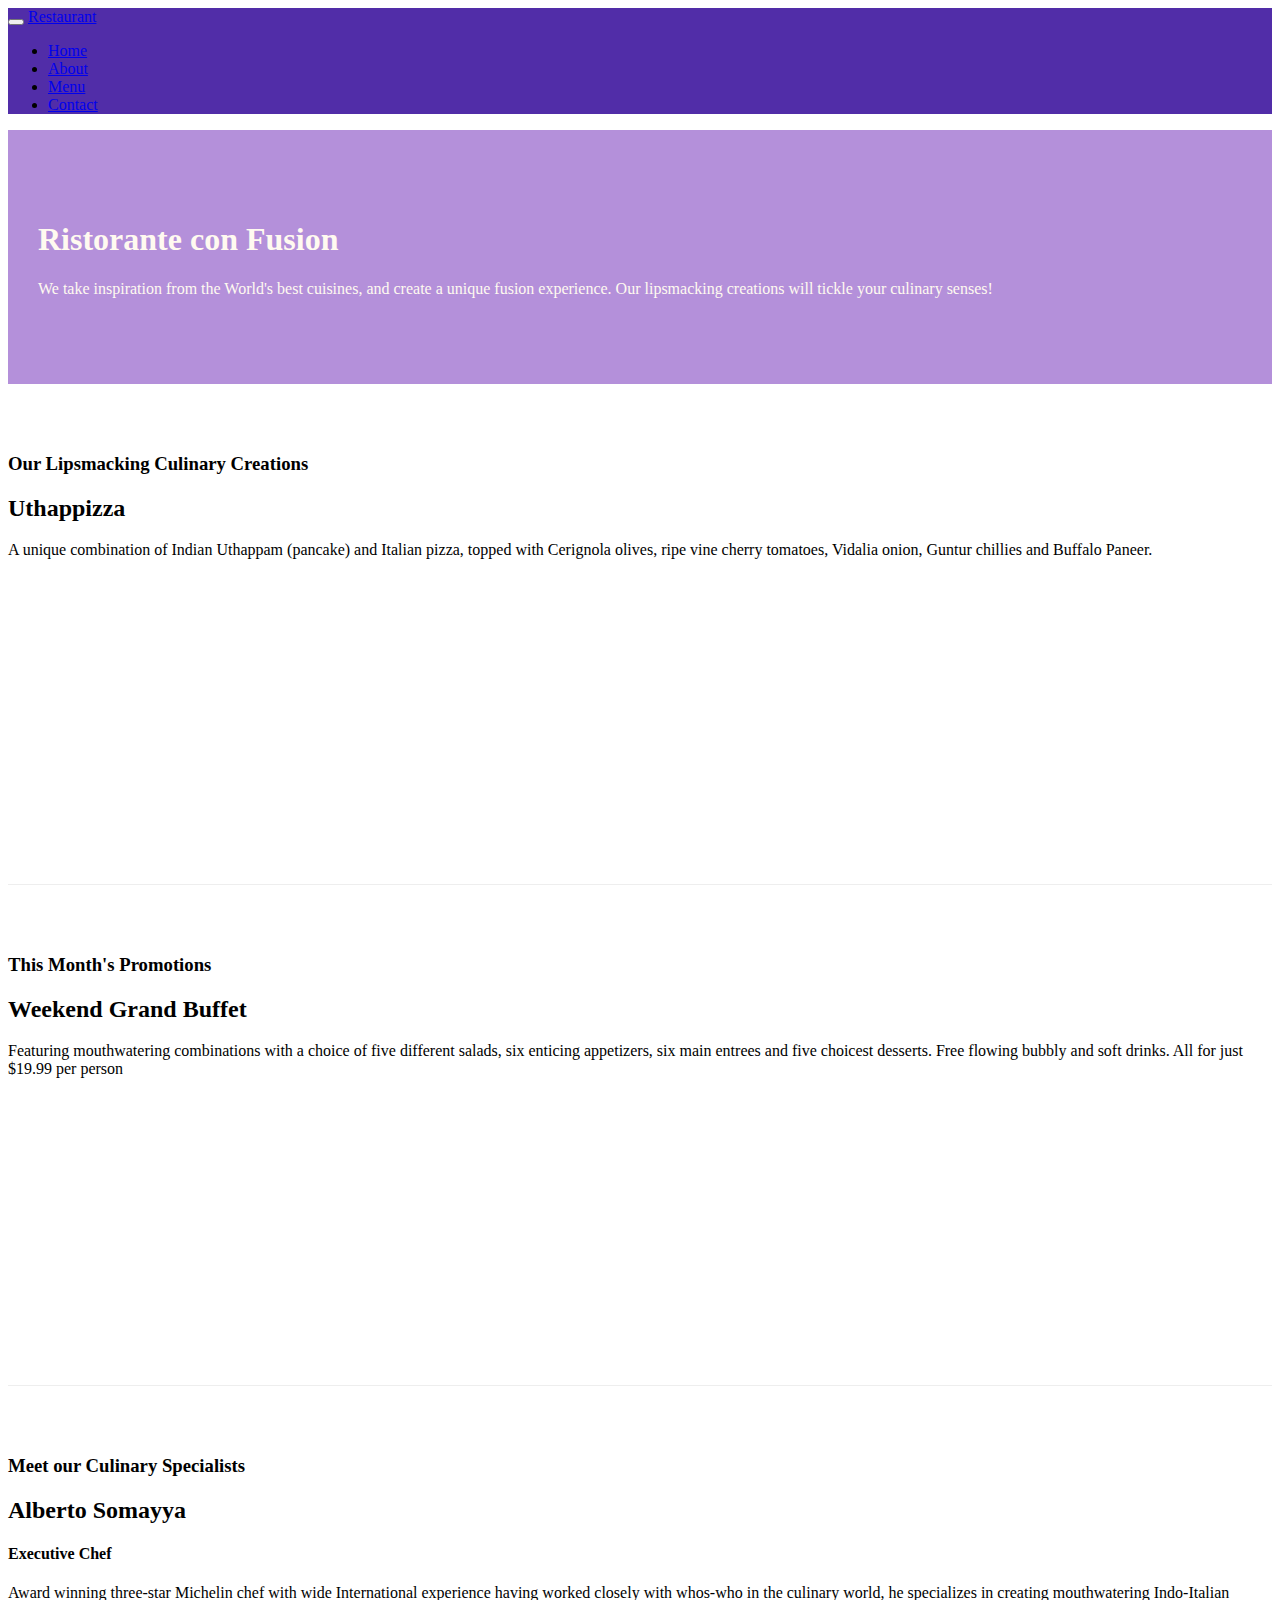
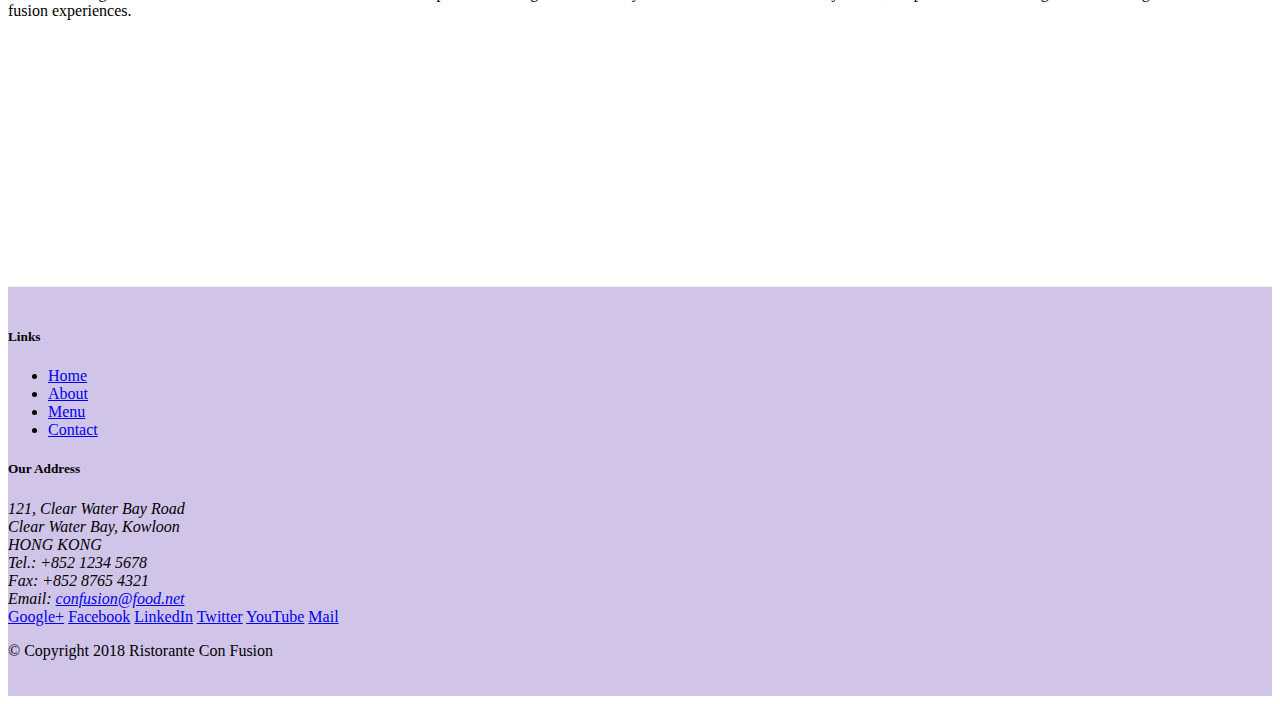
==== index.html @ e129f25c "navbar and breadcrumbs" ====
<!DOCTYPE html>
<html lang="en">

<head>
    <title>Ristorante Con Fusion</title>
        <!-- Required meta tags always come first -->
        <meta charset="utf-8">
        <meta name="viewport" content="width=device-width, initial-scale=1, shrink-to-fit=no">
        <meta http-equiv="x-ua-compatible" content="ie=edge">
    
        <!-- Bootstrap CSS -->
        <link rel="stylesheet" href="node_modules/bootstrap/dist/css/bootstrap.min.css">
        <link rel="stylesheet" href="css/styles.css">
</head>

<body>
    <nav class="navbar navbar-dark navbar-expand-sm  fixed-top">
        <div class="container">
            <button class="navbar-toggler" type="button" data-toggle="collapse" data-target="#Navbar">
                <span class="navbar-toggler-icon"></span>
            </button>
            <a class="navbar-brand mr-auto" href="#">Restaurant</a>
            <div class="collapse navbar-collapse" id="Navbar">
                <ul class="navbar-nav mr-auto" >
                    <li class="nav-item active"><a class="nav-link" href="#">Home</a></li>
                    <li class="nav-item"><a class="nav-link" href="./aboutus.html">About</a></li>
                    <li class="nav-item"><a class="nav-link" href="#">Menu</a></li>
                    <li class="nav-item"><a class="nav-link" href="#">Contact</a></li>
                </ul>
            </div>
        </div>
    </nav>
    <header class="jumbotron">
        <div class="container">
            <div class ="row row-header">
                <div class="col-12 col-sm-6">                    
                    <h1>Ristorante con Fusion</h1>
                    <p>We take inspiration from the World's best cuisines, and create a unique fusion experience. Our lipsmacking creations will tickle your culinary senses!</p>
                </div>
                <div class="col-12 col-sm-6">


                </div>

 
            </div>
        </div>
    </header>

    <div class="container">
        <div class="row row-content align-items-center">
            <div class="col-12 col-sm-4 order-sm-last col-md-3">
                <h3>Our Lipsmacking Culinary Creations</h3>
            </div>
            <div class="col col-sm order-sm-first col-md">
                <h2>Uthappizza</h2>
                <p>A unique combination of Indian Uthappam (pancake) and Italian pizza, topped with Cerignola olives, ripe vine cherry tomatoes, Vidalia onion, Guntur chillies and Buffalo Paneer.</p>
            </div>
        </div>


        <div class="row row-content align-items-center">
            <div class="col-12 col-sm-4 col-md-3">
                <h3>This Month's Promotions</h3>
            </div>
            <div class="col col-sm col-md">
                <h2>Weekend Grand Buffet</h2>
                <p>Featuring mouthwatering combinations with a choice of five different salads, six enticing appetizers, six main entrees and five choicest desserts. Free flowing bubbly and soft drinks. All for just $19.99 per person </p>
            </div>
        </div>

        <div class="row row-content align-items-center">
            <div class="col-12 col-sm-4 order-sm-last col-md-3">
                <h3>Meet our Culinary Specialists</h3>
            </div>
            <div class="col col-sm order-sm-first ol-md">
                <h2>Alberto Somayya</h2>
                <h4>Executive Chef</h4>
                <p>Award winning three-star Michelin chef with wide International experience having worked closely with whos-who in the culinary world, he specializes in creating mouthwatering Indo-Italian fusion experiences. </p>
            </div>
        </div>
    </div>

    <footer class="row-footer">
        <div class="container">
            <div class="row ">             
                <div class="col-4 offset-1 col-sm-2">
                    <h5>Links</h5>
                    <ul class="list-unstyled">
                        <li><a href="#">Home</a></li>
                        <li><a href="./aboutus.html">About</a></li>
                        <li><a href="#">Menu</a></li>
                        <li><a href="#">Contact</a></li>
                    </ul>
                </div>
                <div class="col-7 col-sm-5">
                    <h5>Our Address</h5>
                    <address>
		              121, Clear Water Bay Road<br>
		              Clear Water Bay, Kowloon<br>
		              HONG KONG<br>
		              Tel.: +852 1234 5678<br>
		              Fax: +852 8765 4321<br>
		              Email: <a href="mailto:confusion@food.net">confusion@food.net</a>
		           </address>
                </div>
                <div class="col-12 col-sm-4 align-self-center">
                    <div class="text-center">
                        <a href="http://google.com/+">Google+</a>
                        <a href="http://www.facebook.com/profile.php?id=">Facebook</a>
                        <a href="http://www.linkedin.com/in/">LinkedIn</a>
                        <a href="http://twitter.com/">Twitter</a>
                        <a href="http://youtube.com/">YouTube</a>
                        <a href="mailto:">Mail</a>
                    </div>
                </div>
           </div>
           <div class="row justify-content-center">             
                <div class="col-auto">
                    <p>© Copyright 2018 Ristorante Con Fusion</p>
                </div>
           </div>
        </div>
    </footer>
    <!-- jQuery first, then Popper.js, then Bootstrap JS. -->
    <script src="node_modules/jquery/dist/jquery.slim.min.js"></script>
    <script src="node_modules/popper.js/dist/umd/popper.min.js"></script>
    <script src="node_modules/bootstrap/dist/js/bootstrap.min.js"></script>
</body>

</html>
---- css/styles.css ----
.row-header{
    margin: 0px auto;
    padding:0px auto;
}

.row-content{
    margin:0px auto;
    padding:50px 0px 50px 0px;
    border-bottom:1px ridge;
    min-height:400px;
}

.row-footer{
    background-color: #D1c4e9 ;
    margin: 0px auto;
    padding: 20px 0px 20px 0px;
}

.jumbotron{
    padding:70px 30px;
    margin:0px auto;
    background: #b490da ;
    color: floralwhite ;
}

.address{
font-size:80%;
margin: 0px;
color:#0f0f0f;
}

body{
    padding:50px 0px 0px 0px 0px;
    z-index: 0;
}

.navbar-dark{
    background-color: #512da8;
}
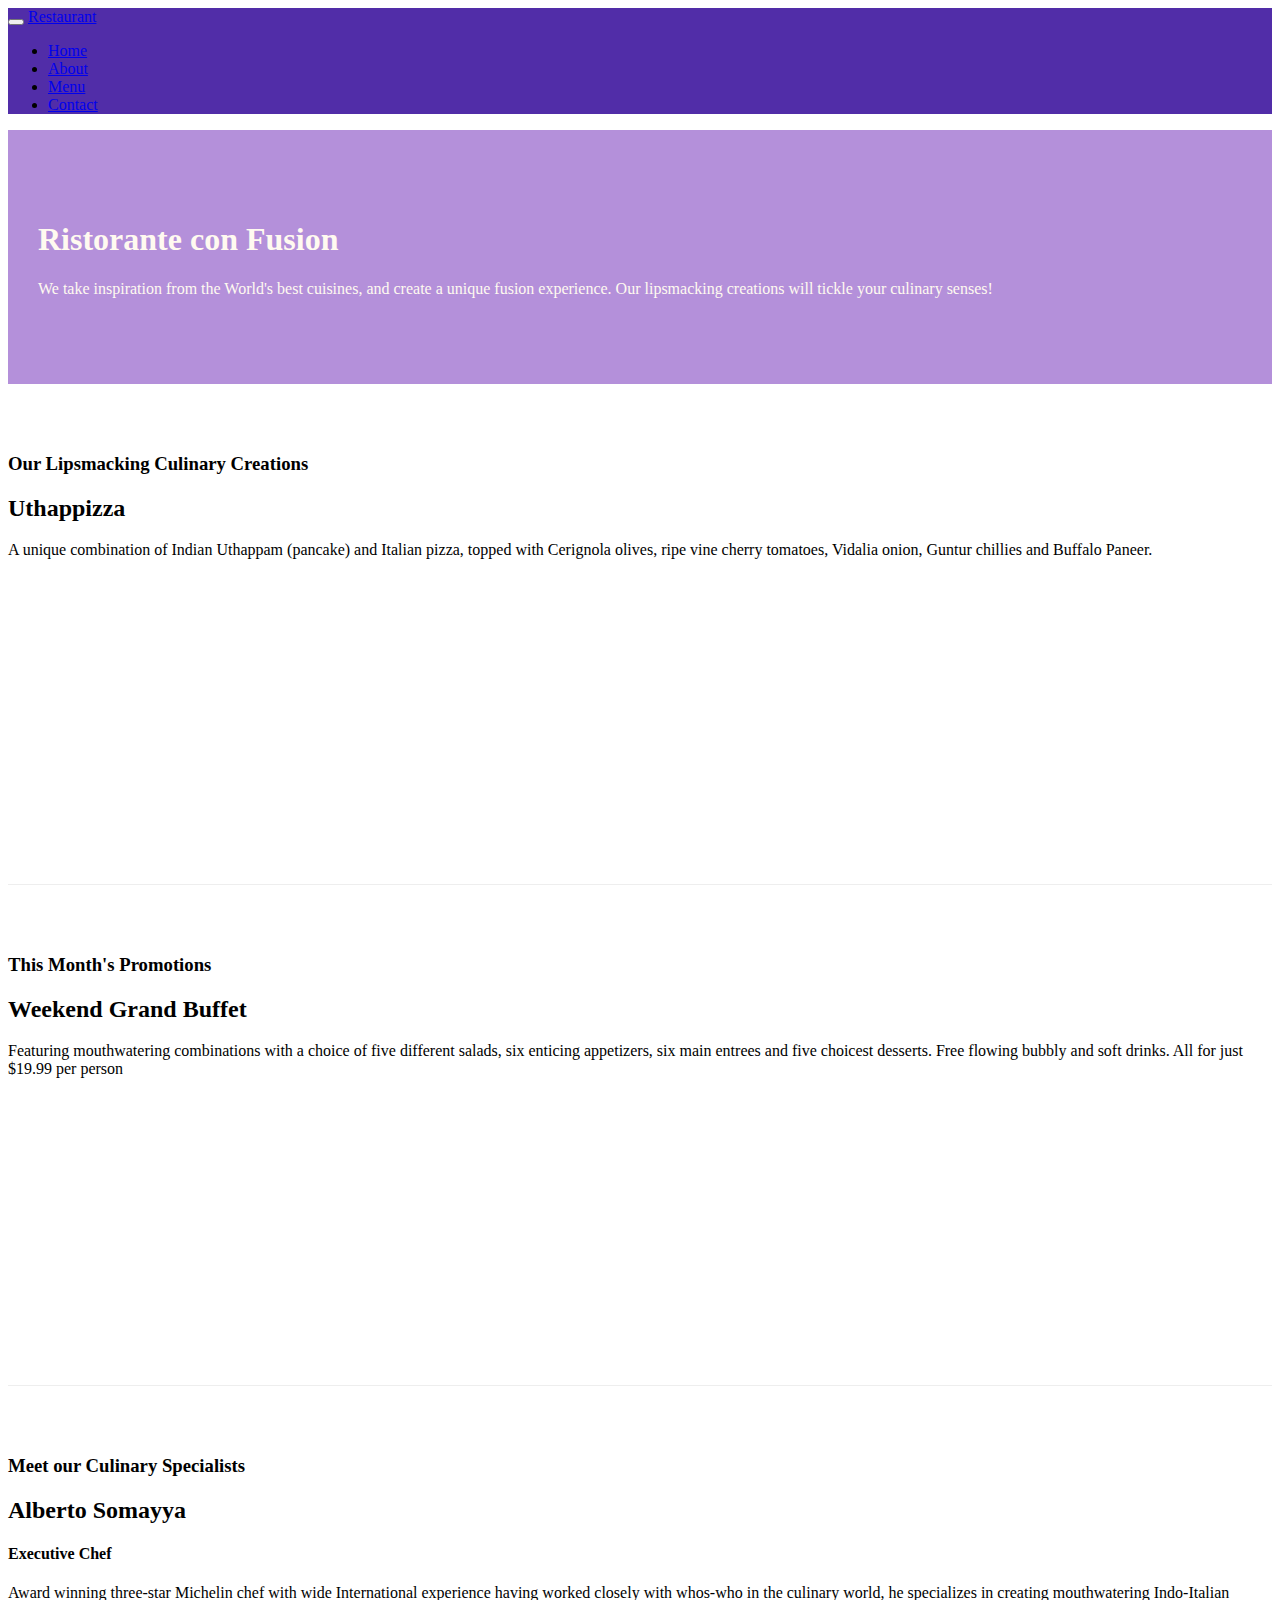
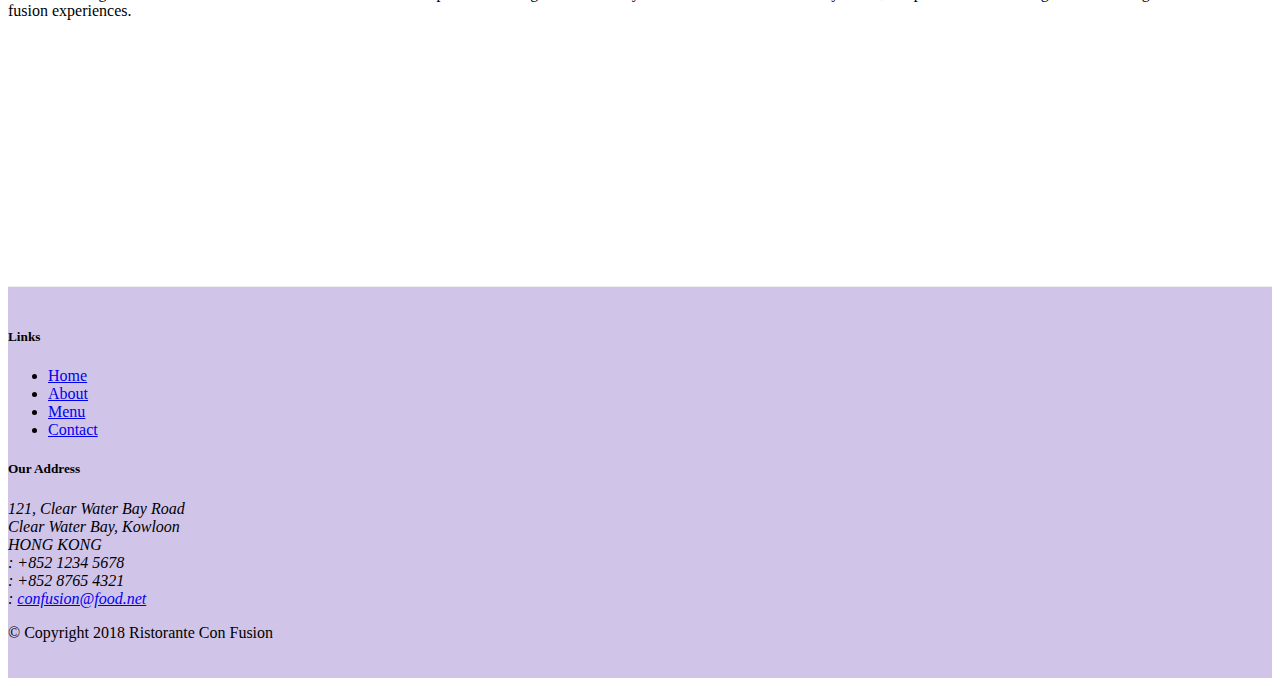
==== commit 6b72766f: "icon fonts" ====
--- a/index.html
+++ b/index.html
@@ -11,6 +11,8 @@
         <!-- Bootstrap CSS -->
         <link rel="stylesheet" href="node_modules/bootstrap/dist/css/bootstrap.min.css">
         <link rel="stylesheet" href="css/styles.css">
+        <link rel="stylesheet" href="node_modules/font-awesome/css/font-awesome.min.css">
+        <link rel="stylesheet" href="node_modules/bootstrap-social/bootstrap-social.css">
 </head>
 
 <body>
@@ -22,10 +24,10 @@
             <a class="navbar-brand mr-auto" href="#">Restaurant</a>
             <div class="collapse navbar-collapse" id="Navbar">
                 <ul class="navbar-nav mr-auto" >
-                    <li class="nav-item active"><a class="nav-link" href="#">Home</a></li>
-                    <li class="nav-item"><a class="nav-link" href="./aboutus.html">About</a></li>
-                    <li class="nav-item"><a class="nav-link" href="#">Menu</a></li>
-                    <li class="nav-item"><a class="nav-link" href="#">Contact</a></li>
+                    <li class="nav-item active"><a class="nav-link" href="#"><span class="fa fa-home fa-lg"></span> Home</a></li>
+                    <li class="nav-item"><a class="nav-link" href="./aboutus.html"><span class="fa fa-info fa-lg"></span> About</a></li>
+                    <li class="nav-item"><a class="nav-link" href="#"><span class="fa fa-list fa-lg"></span> Menu</a></li>
+                    <li class="nav-item"><a class="nav-link" href="#"><span class="fa fa-address-card fa-lg"></span> Contact</a></li>
                 </ul>
             </div>
         </div>
@@ -99,20 +101,21 @@
 		              121, Clear Water Bay Road<br>
 		              Clear Water Bay, Kowloon<br>
 		              HONG KONG<br>
-		              Tel.: +852 1234 5678<br>
-		              Fax: +852 8765 4321<br>
-		              Email: <a href="mailto:confusion@food.net">confusion@food.net</a>
-		           </address>
+		              <i class="fa fa-phone fa-lg"></i>: +852 1234 5678<br>
+                      <i class="fa fa-fax fa-lg"></i>: +852 8765 4321<br>
+                      <i class="fa fa-envelope fa-lg"></i>: 
+                      <a href="mailto:confusion@food.net">confusion@food.net</a></address>
                 </div>
                 <div class="col-12 col-sm-4 align-self-center">
                     <div class="text-center">
-                        <a href="http://google.com/+">Google+</a>
-                        <a href="http://www.facebook.com/profile.php?id=">Facebook</a>
-                        <a href="http://www.linkedin.com/in/">LinkedIn</a>
-                        <a href="http://twitter.com/">Twitter</a>
-                        <a href="http://youtube.com/">YouTube</a>
-                        <a href="mailto:">Mail</a>
+                        <a class="btn btn-social-icon btn-google" href="http://google.com/+"><i class="fa fa-google-plus"></i></a>
+                        <a class="btn btn-social-icon btn-facebook" href="http://www.facebook.com/profile.php?id="><i class="fa fa-facebook"></i></a>
+                        <a class="btn btn-social-icon btn-linkedin" href="http://www.linkedin.com/in/"><i class="fa fa-linkedin"></i></a>
+                        <a class="btn btn-social-icon btn-twitter" href="http://twitter.com/"><i class="fa fa-twitter"></i></a>
+                        <a class="btn btn-social-icon btn-google" href="http://youtube.com/"><i class="fa fa-youtube"></i></a>
+                        <a class="btn btn-social-icon" href="mailto:"><i class="fa fa-envelope-o"></i></a>
                     </div>
+
                 </div>
            </div>
            <div class="row justify-content-center">             
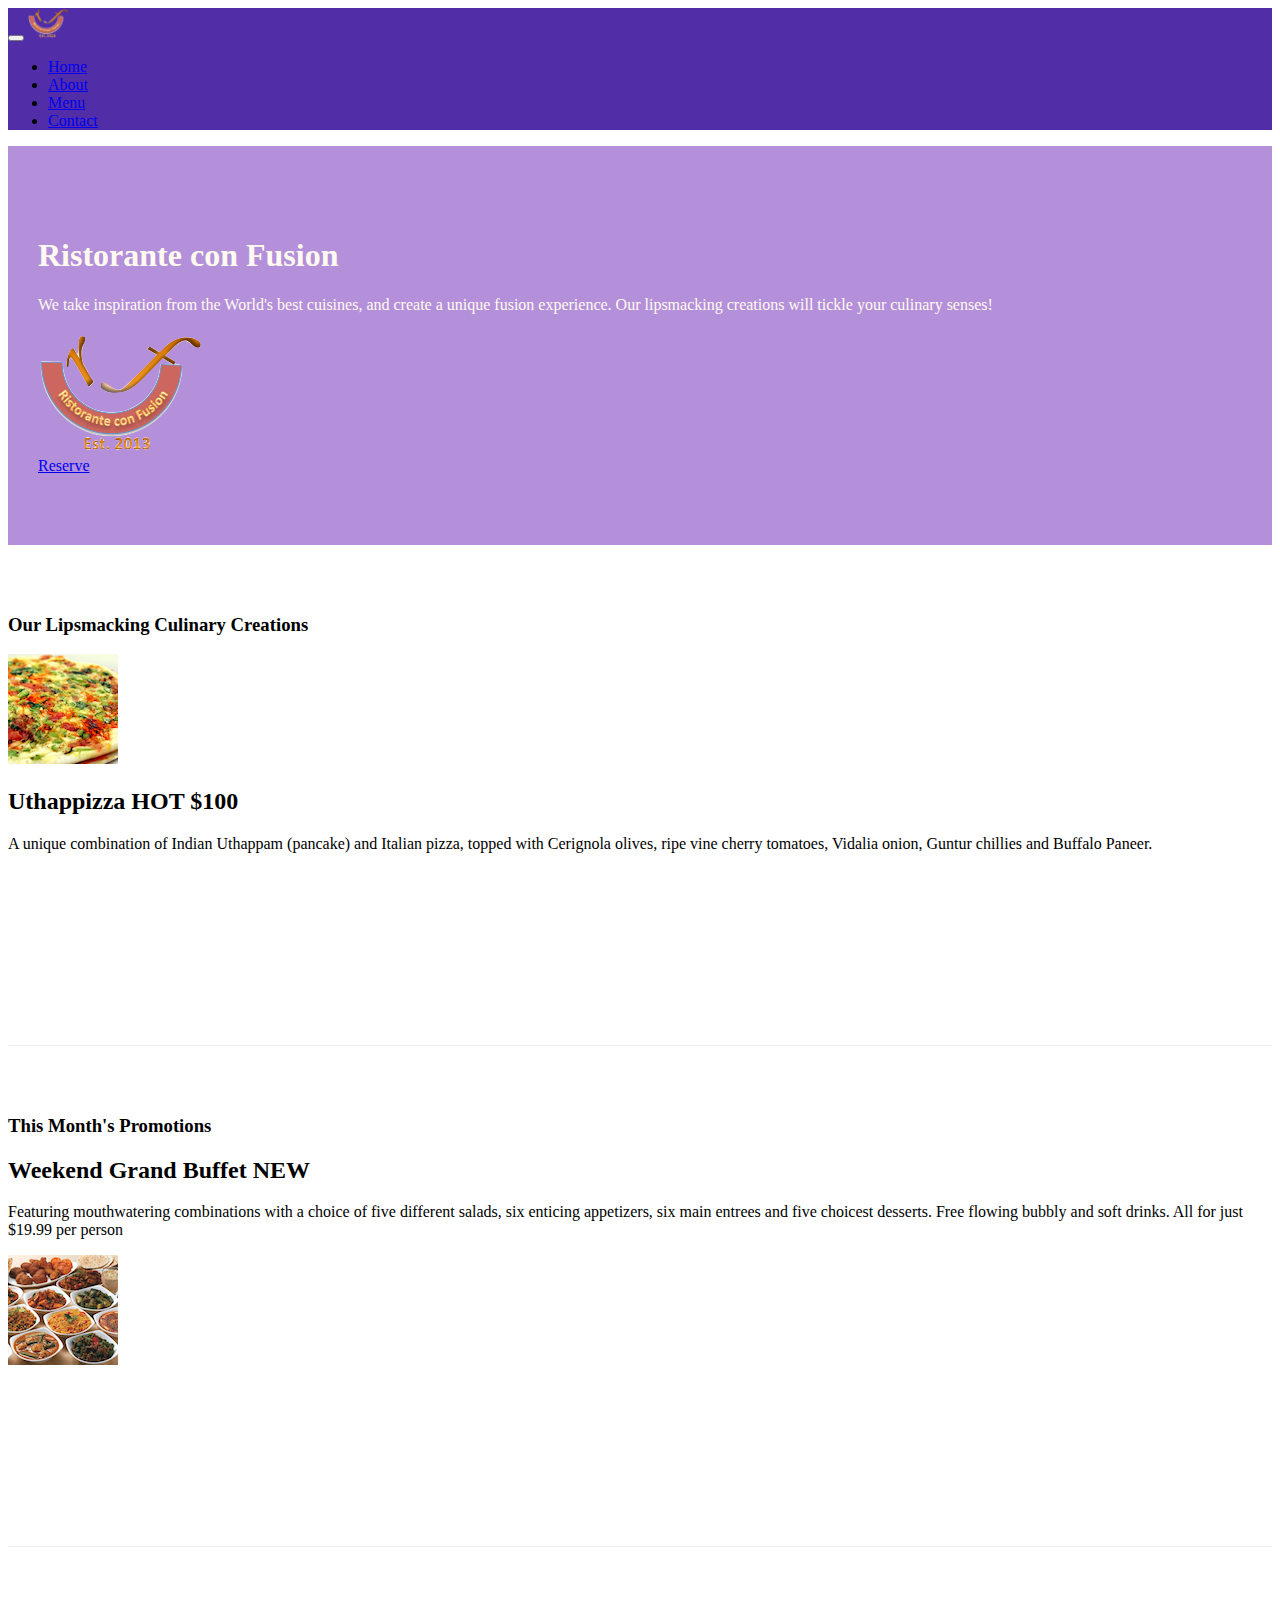
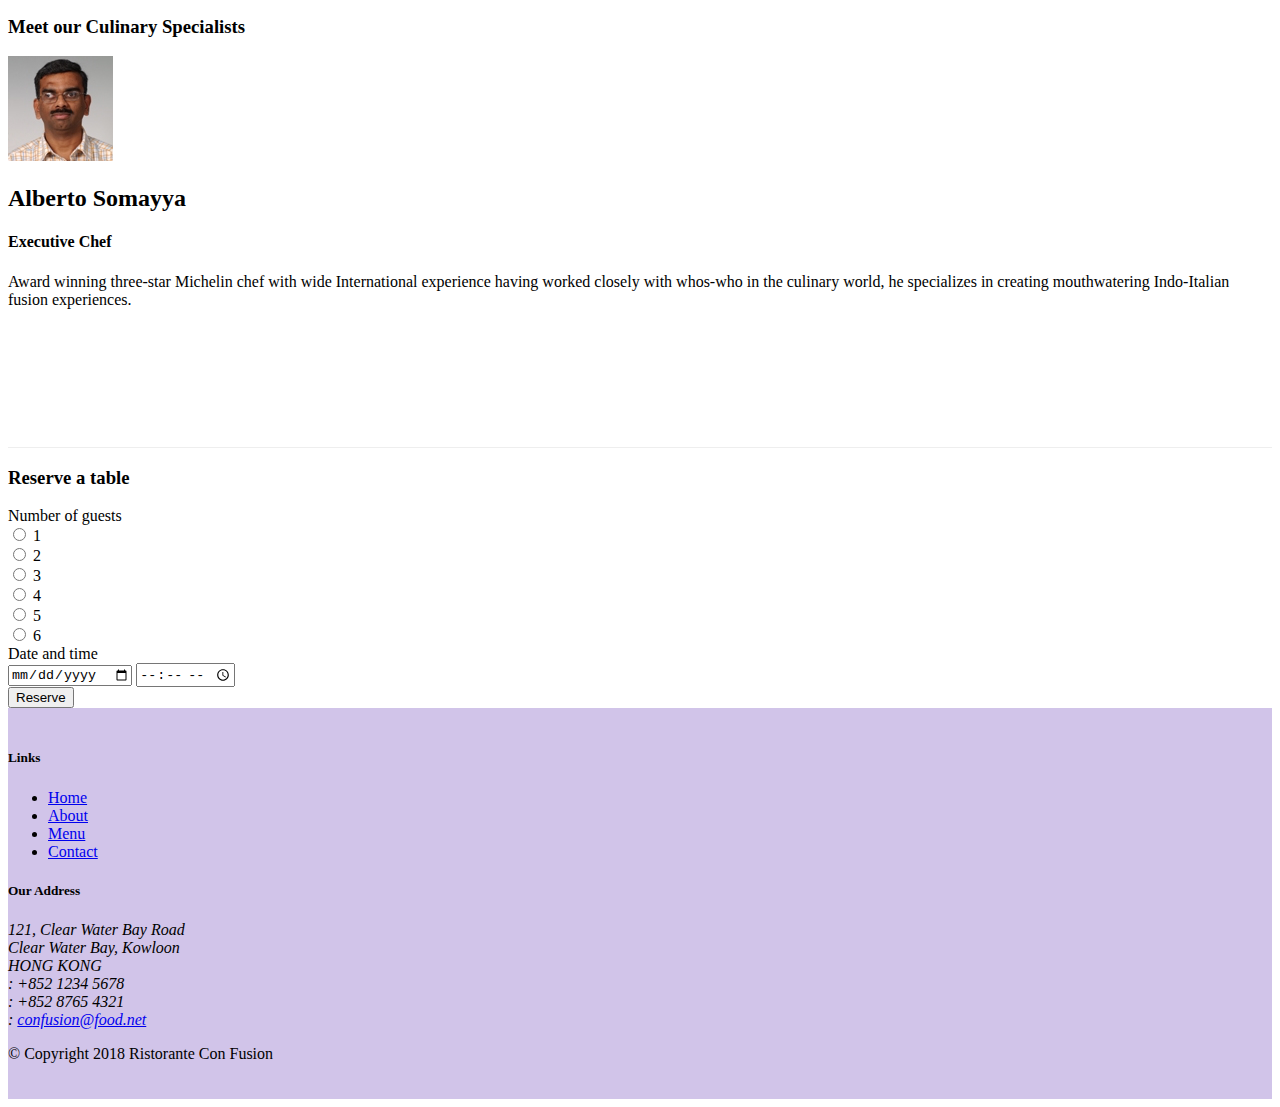
==== commit 0d3117da: "tabs" ====
--- a/index.html
+++ b/index.html
@@ -3,16 +3,16 @@
 
 <head>
     <title>Ristorante Con Fusion</title>
-        <!-- Required meta tags always come first -->
-        <meta charset="utf-8">
-        <meta name="viewport" content="width=device-width, initial-scale=1, shrink-to-fit=no">
-        <meta http-equiv="x-ua-compatible" content="ie=edge">
-    
-        <!-- Bootstrap CSS -->
-        <link rel="stylesheet" href="node_modules/bootstrap/dist/css/bootstrap.min.css">
-        <link rel="stylesheet" href="css/styles.css">
-        <link rel="stylesheet" href="node_modules/font-awesome/css/font-awesome.min.css">
-        <link rel="stylesheet" href="node_modules/bootstrap-social/bootstrap-social.css">
+    <!-- Required meta tags always come first -->
+    <meta charset="utf-8">
+    <meta name="viewport" content="width=device-width, initial-scale=1, shrink-to-fit=no">
+    <meta http-equiv="x-ua-compatible" content="ie=edge">
+
+    <!-- Bootstrap CSS -->
+    <link rel="stylesheet" href="node_modules/bootstrap/dist/css/bootstrap.min.css">
+    <link rel="stylesheet" href="css/styles.css">
+    <link rel="stylesheet" href="node_modules/font-awesome/css/font-awesome.min.css">
+    <link rel="stylesheet" href="node_modules/bootstrap-social/bootstrap-social.css">
 </head>
 
 <body>
@@ -21,30 +21,38 @@
             <button class="navbar-toggler" type="button" data-toggle="collapse" data-target="#Navbar">
                 <span class="navbar-toggler-icon"></span>
             </button>
-            <a class="navbar-brand mr-auto" href="#">Restaurant</a>
+            <a class="navbar-brand mr-auto" href="#"><img src="img/logo.png" height="30" width="41"></a>
             <div class="collapse navbar-collapse" id="Navbar">
-                <ul class="navbar-nav mr-auto" >
-                    <li class="nav-item active"><a class="nav-link" href="#"><span class="fa fa-home fa-lg"></span> Home</a></li>
-                    <li class="nav-item"><a class="nav-link" href="./aboutus.html"><span class="fa fa-info fa-lg"></span> About</a></li>
-                    <li class="nav-item"><a class="nav-link" href="#"><span class="fa fa-list fa-lg"></span> Menu</a></li>
-                    <li class="nav-item"><a class="nav-link" href="#"><span class="fa fa-address-card fa-lg"></span> Contact</a></li>
+                <ul class="navbar-nav mr-auto">
+                    <li class="nav-item active"><a class="nav-link" href="#"><span class="fa fa-home fa-lg"></span>
+                            Home</a></li>
+                    <li class="nav-item"><a class="nav-link" href="./aboutus.html"><span
+                                class="fa fa-info fa-lg"></span> About</a></li>
+                    <li class="nav-item"><a class="nav-link" href="#"><span class="fa fa-list fa-lg"></span> Menu</a>
+                    </li>
+                    <li class="nav-item"><a class="nav-link" href="./contactus.html"><span
+                                class="fa fa-address-card fa-lg"></span> Contact</a></li>
                 </ul>
             </div>
         </div>
     </nav>
     <header class="jumbotron">
         <div class="container">
-            <div class ="row row-header">
-                <div class="col-12 col-sm-6">                    
+            <div class="row row-header">
+                <div class="col-12 col-sm-6">
                     <h1>Ristorante con Fusion</h1>
-                    <p>We take inspiration from the World's best cuisines, and create a unique fusion experience. Our lipsmacking creations will tickle your culinary senses!</p>
-                </div>
-                <div class="col-12 col-sm-6">
-
-
-                </div>
-
- 
+                    <p>We take inspiration from the World's best cuisines, and create a unique fusion experience. Our
+                        lipsmacking creations will tickle your culinary senses!</p>
+                </div>
+                <div class="col-12 col-sm-3 align-self-center">
+                    <img src="img/logo.png" class="img-fluid">
+                </div>
+                <div class=" mt-3 col-12 col-sm-3 align-self-center">
+                    <a class="btn col-12 col-sm-12 bg-warning text-dark"  href="#reservation">Reserve</a>
+                </div>
+
+
+
             </div>
         </div>
     </header>
@@ -55,8 +63,16 @@
                 <h3>Our Lipsmacking Culinary Creations</h3>
             </div>
             <div class="col col-sm order-sm-first col-md">
-                <h2>Uthappizza</h2>
-                <p>A unique combination of Indian Uthappam (pancake) and Italian pizza, topped with Cerignola olives, ripe vine cherry tomatoes, Vidalia onion, Guntur chillies and Buffalo Paneer.</p>
+                <div class="media align-items-center">
+                    <img src="img/uthappizza.png" alt="uthappizza" class="d-flex mr-3 img-thumbnail aligh-self-center">
+                    <div class="media-body">
+                        <h2 class="mt-0">Uthappizza <span class="badge badge-danger">HOT</span> <span
+                                class="badge badge-secondary badge-pill">$100</span></h2>
+                        <p class="d-none d-sm-block">A unique combination of Indian Uthappam (pancake) and Italian pizza, topped with Cerignola
+                            olives, ripe vine cherry tomatoes, Vidalia onion, Guntur chillies and Buffalo Paneer.</p>
+                    </div>
+
+                </div>
             </div>
         </div>
 
@@ -66,8 +82,16 @@
                 <h3>This Month's Promotions</h3>
             </div>
             <div class="col col-sm col-md">
-                <h2>Weekend Grand Buffet</h2>
-                <p>Featuring mouthwatering combinations with a choice of five different salads, six enticing appetizers, six main entrees and five choicest desserts. Free flowing bubbly and soft drinks. All for just $19.99 per person </p>
+                <div class="media align-items-center">
+                    <div class="media-body">
+                    <h2>Weekend Grand Buffet <span class="badge badge-danger">NEW</span></h2>
+                <p class="d-none d-sm-block">Featuring mouthwatering combinations with a choice of five different salads, six enticing appetizers,
+                    six main entrees and five choicest desserts. Free flowing bubbly and soft drinks. All for just
+                    $19.99 per person </p>
+                    </div>
+                    <img src="img/buffet.png" alt="buffet" class="d-flex mr-3 img-thumbnail aligh-self-center">
+                </div>
+                
             </div>
         </div>
 
@@ -76,59 +100,147 @@
                 <h3>Meet our Culinary Specialists</h3>
             </div>
             <div class="col col-sm order-sm-first ol-md">
-                <h2>Alberto Somayya</h2>
-                <h4>Executive Chef</h4>
-                <p>Award winning three-star Michelin chef with wide International experience having worked closely with whos-who in the culinary world, he specializes in creating mouthwatering Indo-Italian fusion experiences. </p>
+                <div class="media">
+                    <img class="d-flex mr-3 img-thumbnail align-self-center" src="img/alberto.png" alt="alberto">
+                    <div class="media-body">
+                        <h2>Alberto Somayya</h2>
+                        <h4>Executive Chef</h4>
+                        <p class="d-none d-sm-block">Award winning three-star Michelin chef with wide International experience having worked
+                            closely with whos-who in the culinary world, he specializes in creating mouthwatering
+                            Indo-Italian fusion experiences. </p>
+                    </div>
+
+                </div>
+            </div>
+        </div>
+        <div class=" row align-items-center" id="reservation">
+            <div class="col-12 col-md-10 offset-md-1">
+                <div class="card mt-2 mb-2" >
+                    <h3 class="card-header bg-warning text-white">Reserve a table</h3>
+                    <div class="card-body">
+                        <div class="row">
+                            <div class=" col-12  col-md-10 ">
+                                <form>
+                                    <div class="form-group row align-items-center">
+                                        <label for="num" class="col-12 col-md-3 col-form-label">Number of guests</label>
+                                        <div class="col-md-9">
+                                            <div class="row">
+                                                <div class="col form-check">
+                                                    <input class="form-check-input" type="radio" name="num" id="num1"
+                                                        value="1">
+                                                    <label class="form-check-label" for="num1">
+                                                        1</label>
+                                                </div>
+                                                <div class="col form-check">
+                                                    <input class="form-check-input" type="radio" name="num" id="num2"
+                                                        value="2">
+                                                    <label class="form-check-label" for="num2">
+                                                        2</label>
+                                                </div>
+                                                <div class="col form-check">
+                                                    <input class="form-check-input" type="radio" name="num" id="num3"
+                                                        value="3">
+                                                    <label class="form-check-label" for="num3">
+                                                        3</label>
+                                                </div>
+                                                <div class="col form-check">
+                                                    <input class="form-check-input" type="radio" name="num" id="num4"
+                                                        value="4">
+                                                    <label class="form-check-label" for="num4">
+                                                        4</label>
+                                                </div>
+                                                <div class="col form-check">
+                                                    <input class="form-check-input" type="radio" name="num" id="num5"
+                                                        value="5">
+                                                    <label class="form-check-label" for="num5">
+                                                        5</label>
+                                                </div>
+                                                <div class="col form-check">
+                                                    <input class="form-check-input" type="radio" name="num" id="num6"
+                                                        value="6">
+                                                    <label class="form-check-label" for="num6">
+                                                        6</label>
+                                                </div>
+                                            </div>
+                                        </div>
+                                    </div>
+                                    <div class="form-group row">
+                                        <label class="col-12 col-md-3 col-form-label" for="date_time"> Date and time</label>
+                                        <div class="col-md-9">
+                                            <div class="row">
+                                                <input type="date" class="form-control col-12 col-md-6" id="date1" name="date1">
+                                                <input type="time" class="form-control col-12 col-md-6" id="time1" name="time1">
+                                            </div>
+                                        </div>
+                                    </div>
+                                    <div class="form-group row">
+                                        <div class="offset-md-3 column-md-9">
+                                            <button type="submit" class="btn btn-primary">
+                                            Reserve
+                                            </button>
+                                        </div>
+                                    </div>
+
+                                </form>
+                            </div>
+                        </div>
+                    </div>
+                </div>
             </div>
         </div>
     </div>
-
-    <footer class="row-footer">
-        <div class="container">
-            <div class="row ">             
-                <div class="col-4 offset-1 col-sm-2">
-                    <h5>Links</h5>
-                    <ul class="list-unstyled">
-                        <li><a href="#">Home</a></li>
-                        <li><a href="./aboutus.html">About</a></li>
-                        <li><a href="#">Menu</a></li>
-                        <li><a href="#">Contact</a></li>
-                    </ul>
-                </div>
-                <div class="col-7 col-sm-5">
-                    <h5>Our Address</h5>
-                    <address>
-		              121, Clear Water Bay Road<br>
-		              Clear Water Bay, Kowloon<br>
-		              HONG KONG<br>
-		              <i class="fa fa-phone fa-lg"></i>: +852 1234 5678<br>
-                      <i class="fa fa-fax fa-lg"></i>: +852 8765 4321<br>
-                      <i class="fa fa-envelope fa-lg"></i>: 
-                      <a href="mailto:confusion@food.net">confusion@food.net</a></address>
-                </div>
-                <div class="col-12 col-sm-4 align-self-center">
-                    <div class="text-center">
-                        <a class="btn btn-social-icon btn-google" href="http://google.com/+"><i class="fa fa-google-plus"></i></a>
-                        <a class="btn btn-social-icon btn-facebook" href="http://www.facebook.com/profile.php?id="><i class="fa fa-facebook"></i></a>
-                        <a class="btn btn-social-icon btn-linkedin" href="http://www.linkedin.com/in/"><i class="fa fa-linkedin"></i></a>
-                        <a class="btn btn-social-icon btn-twitter" href="http://twitter.com/"><i class="fa fa-twitter"></i></a>
-                        <a class="btn btn-social-icon btn-google" href="http://youtube.com/"><i class="fa fa-youtube"></i></a>
-                        <a class="btn btn-social-icon" href="mailto:"><i class="fa fa-envelope-o"></i></a>
-                    </div>
-
-                </div>
-           </div>
-           <div class="row justify-content-center">             
-                <div class="col-auto">
-                    <p>© Copyright 2018 Ristorante Con Fusion</p>
-                </div>
-           </div>
-        </div>
-    </footer>
-    <!-- jQuery first, then Popper.js, then Bootstrap JS. -->
-    <script src="node_modules/jquery/dist/jquery.slim.min.js"></script>
-    <script src="node_modules/popper.js/dist/umd/popper.min.js"></script>
-    <script src="node_modules/bootstrap/dist/js/bootstrap.min.js"></script>
+                <footer class="row-footer">
+                    <div class="container">
+                        <div class="row ">
+                            <div class="col-4 offset-1 col-sm-2">
+                                <h5>Links</h5>
+                                <ul class="list-unstyled">
+                                    <li><a href="#">Home</a></li>
+                                    <li><a href="./aboutus.html">About</a></li>
+                                    <li><a href="#">Menu</a></li>
+                                    <li><a href="#">Contact</a></li>
+                                </ul>
+                            </div>
+                            <div class="col-7 col-sm-5">
+                                <h5>Our Address</h5>
+                                <address>
+                                    121, Clear Water Bay Road<br>
+                                    Clear Water Bay, Kowloon<br>
+                                    HONG KONG<br>
+                                    <i class="fa fa-phone fa-lg"></i>: +852 1234 5678<br>
+                                    <i class="fa fa-fax fa-lg"></i>: +852 8765 4321<br>
+                                    <i class="fa fa-envelope fa-lg"></i>:
+                                    <a href="mailto:confusion@food.net">confusion@food.net</a></address>
+                            </div>
+                            <div class="col-12 col-sm-4 align-self-center">
+                                <div class="text-center">
+                                    <a class="btn btn-social-icon btn-google" href="http://google.com/+"><i
+                                            class="fa fa-google-plus"></i></a>
+                                    <a class="btn btn-social-icon btn-facebook"
+                                        href="http://www.facebook.com/profile.php?id="><i
+                                            class="fa fa-facebook"></i></a>
+                                    <a class="btn btn-social-icon btn-linkedin" href="http://www.linkedin.com/in/"><i
+                                            class="fa fa-linkedin"></i></a>
+                                    <a class="btn btn-social-icon btn-twitter" href="http://twitter.com/"><i
+                                            class="fa fa-twitter"></i></a>
+                                    <a class="btn btn-social-icon btn-google" href="http://youtube.com/"><i
+                                            class="fa fa-youtube"></i></a>
+                                    <a class="btn btn-social-icon" href="mailto:"><i class="fa fa-envelope-o"></i></a>
+                                </div>
+
+                            </div>
+                        </div>
+                        <div class="row justify-content-center">
+                            <div class="col-auto">
+                                <p>© Copyright 2018 Ristorante Con Fusion</p>
+                            </div>
+                        </div>
+                    </div>
+                </footer>
+                <!-- jQuery first, then Popper.js, then Bootstrap JS. -->
+                <script src="node_modules/jquery/dist/jquery.slim.min.js"></script>
+                <script src="node_modules/popper.js/dist/umd/popper.min.js"></script>
+                <script src="node_modules/bootstrap/dist/js/bootstrap.min.js"></script>
 </body>
 
 </html>--- a/css/styles.css
+++ b/css/styles.css
@@ -38,5 +38,12 @@
     background-color: #512da8;
 }
 
+.tab-content{
+    border-left:1px solid;
+    border-right:1px solid;
+    border-bottom:1px solid;
+    padding:10px;
+}
 
 
+
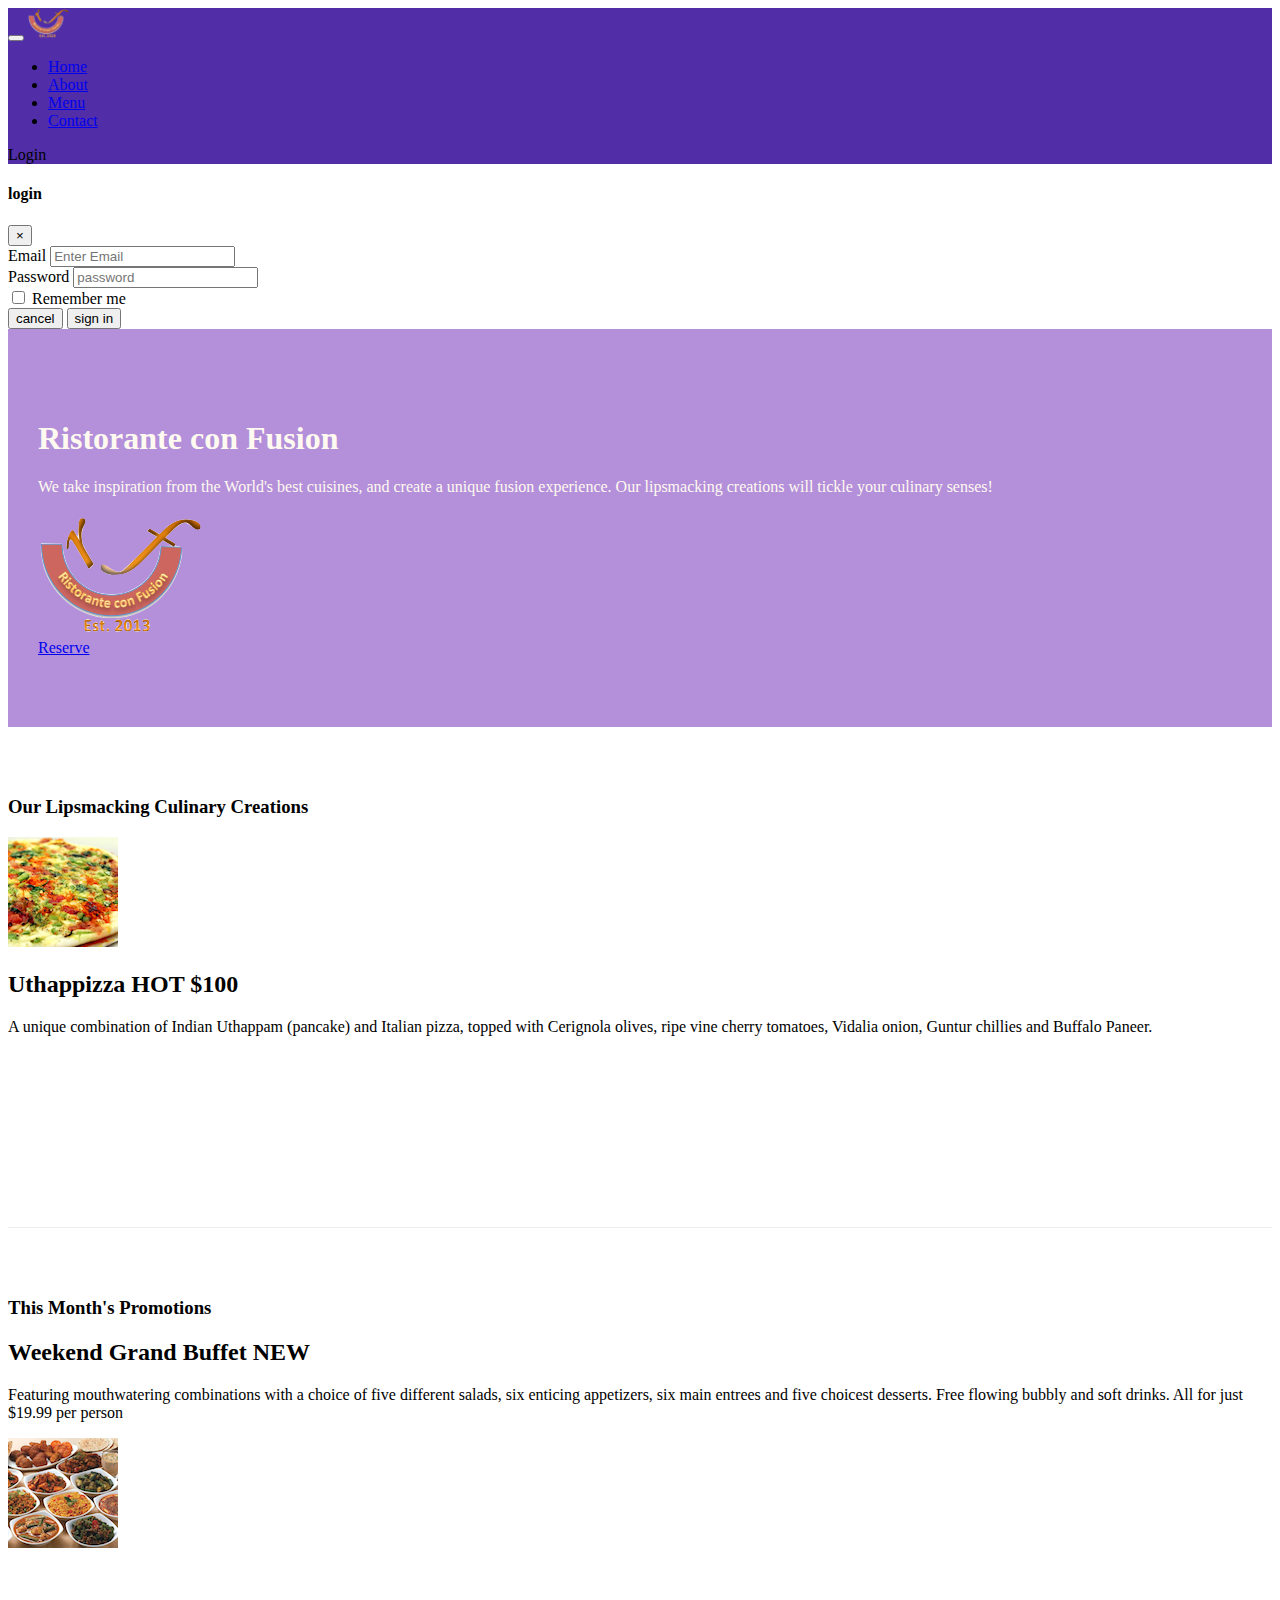
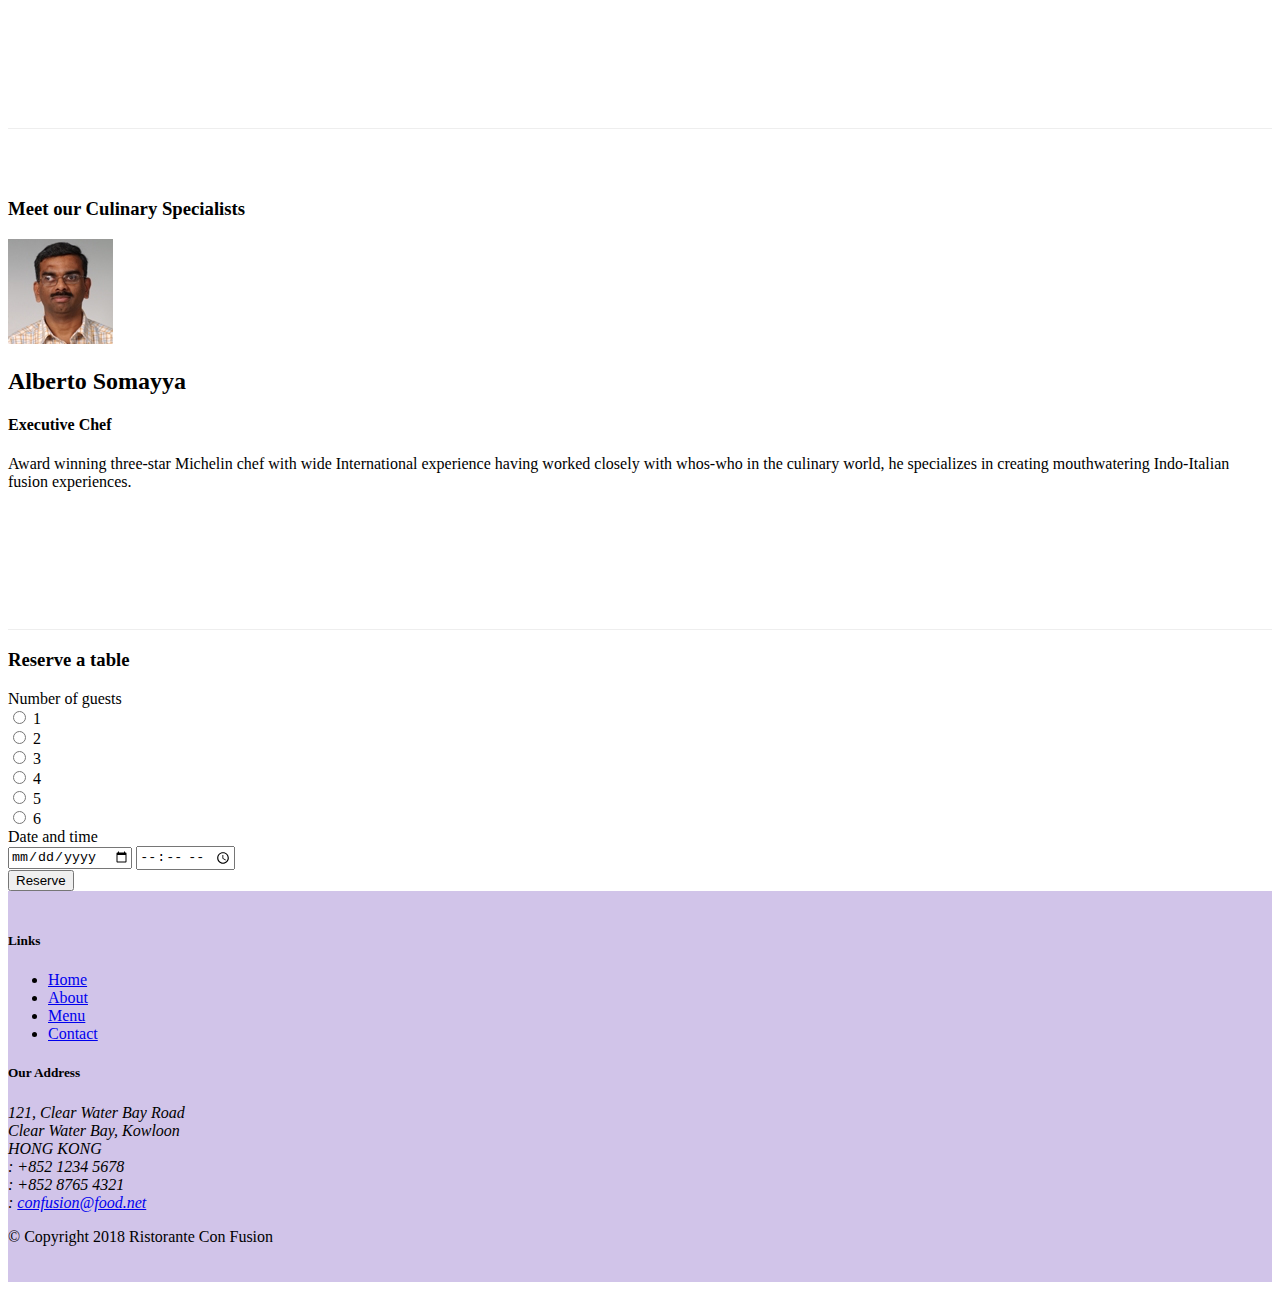
==== commit 19b98bdc: "modal" ====
--- a/index.html
+++ b/index.html
@@ -33,9 +33,62 @@
                     <li class="nav-item"><a class="nav-link" href="./contactus.html"><span
                                 class="fa fa-address-card fa-lg"></span> Contact</a></li>
                 </ul>
+                <span class="navbar-text">
+                    <a data-toggle="modal" data-target="#loginModal">
+                        <span class="fa fa-sign-in">
+                        </span> Login
+                    </a>
+                </span>
+
             </div>
         </div>
     </nav>
+    <div id="loginModal" class="modal fade" role="dialog">
+        <div class="modal-dialog modal-lg " role="content">
+            <div class="modal-content">
+                <div class="modal-header">
+                    <h4 class="modal-title">login</h4>
+                        <button type="button" class="close" data-dismiss="modal">
+                            &times;
+                        </button>
+                </div>
+                <div class="modal-body">
+                    <form>
+                        <div class="form-row">
+                            <div class="form-group col-sm-4">
+                                <label class="sr-only" for="loginemail">Email</label>
+                                <input type="email" class="form-control form-control-sm mr-1"
+                                id="loginemail" placeholder="Enter Email">
+                            </div>
+                            <div class="form-group col-sm-4">
+                                <label class="sr-only" for="loginpassword">Password</label>
+                                <input type="password" class="form-control form-control-sm mr-1"
+                                id="loginpassword" placeholder="password">
+                            </div>
+                            <div class="col-sm-auto">
+                                <div class="form-check">
+                                    <input class="form-check-input" type="checkbox">
+                                    <label class="form-check-label">Remember me</label>
+                                </div>
+                            </div>
+
+                        </div>
+                        <div class="form-row">
+                            <button type="button" class=btn btn-secondary btn-sm ml-auto" data-dismiss="modal">
+                                cancel
+                            </button>
+                            <button type="button" class="btn btn-primary btn-sm ml-1">
+                                sign in
+                            </button>
+                        </div>
+
+                    </form>
+
+                </div>
+            </div>
+        </div>
+    </div>
+
     <header class="jumbotron">
         <div class="container">
             <div class="row row-header">
@@ -48,7 +101,10 @@
                     <img src="img/logo.png" class="img-fluid">
                 </div>
                 <div class=" mt-3 col-12 col-sm-3 align-self-center">
-                    <a class="btn col-12 col-sm-12 bg-warning text-dark"  href="#reservation">Reserve</a>
+                    <a class="btn col-12 col-sm-12 btn-block nav-link bg-warning text-dark"
+                    data-toggle="tooltip" data-html="true" title="Or Call us at <br><strong>*123 1123</strong>"
+                    data-placement="bottom"
+                    href="#reservation">Reserve</a>
                 </div>
 
 
@@ -241,6 +297,12 @@
                 <script src="node_modules/jquery/dist/jquery.slim.min.js"></script>
                 <script src="node_modules/popper.js/dist/umd/popper.min.js"></script>
                 <script src="node_modules/bootstrap/dist/js/bootstrap.min.js"></script>
-</body>
+                <script>
+                    $(document).ready(function(){
+                        $('[data-toggle="tooltip"]').tooltip();
+                    });
+                </script>
+
+            </body>
 
 </html>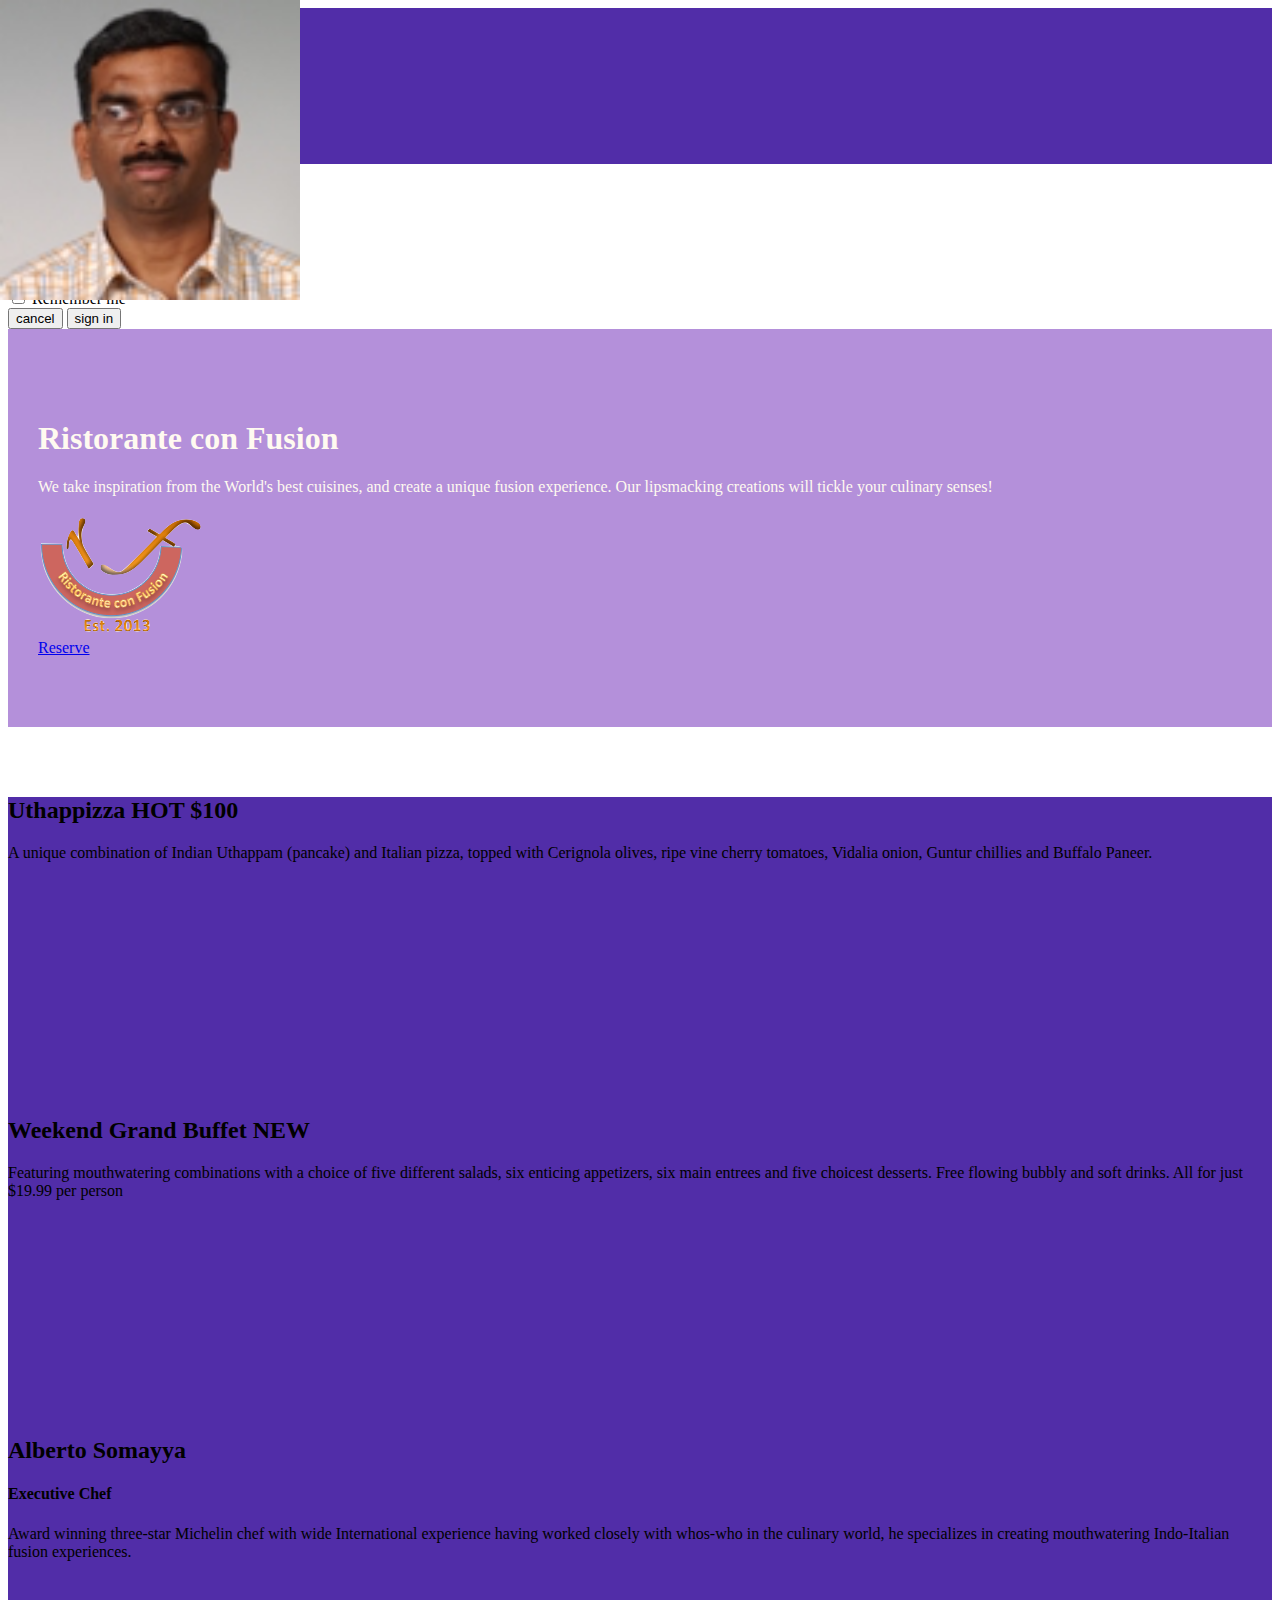
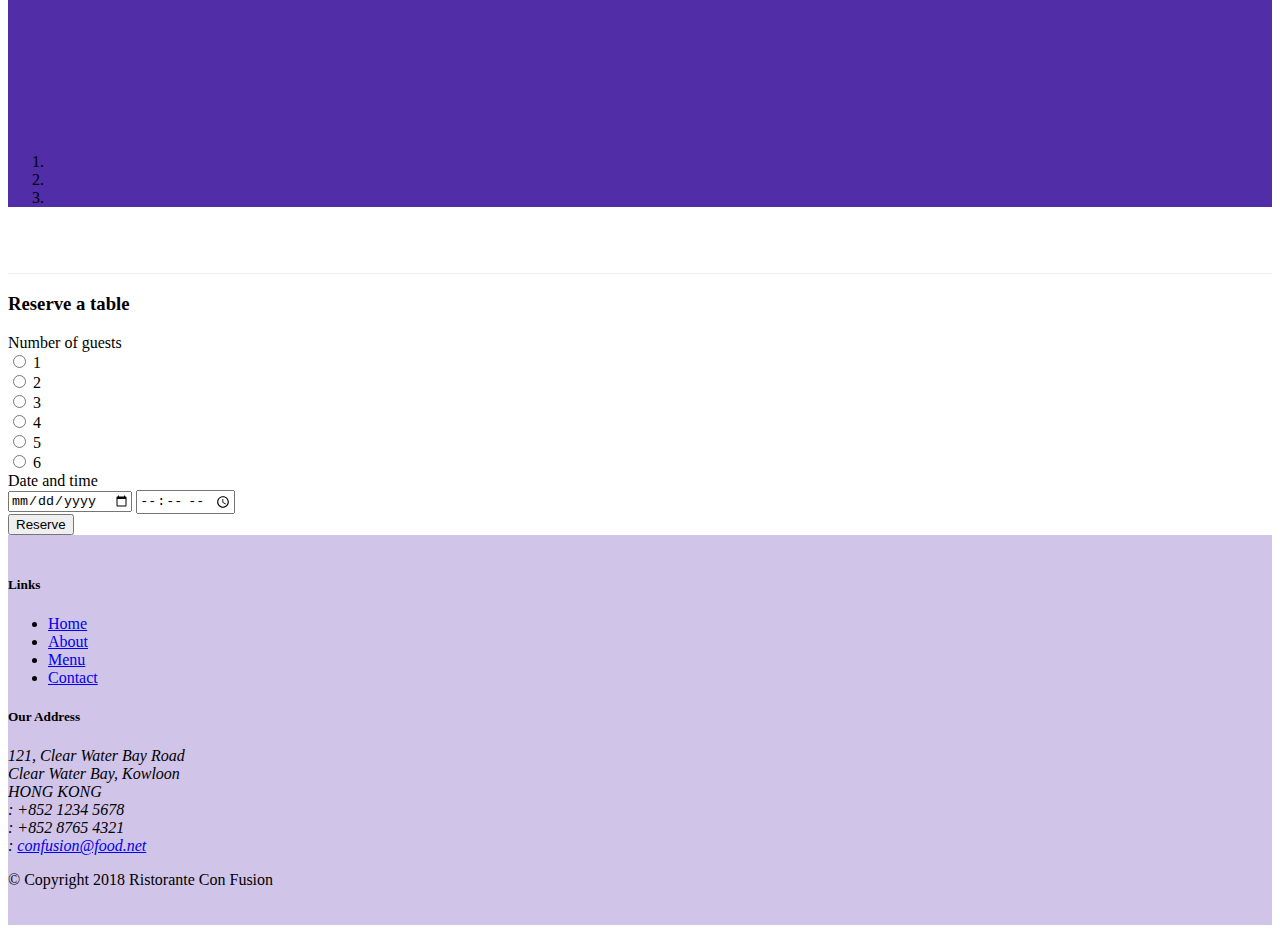
==== commit 4e226e57: "carousels" ====
--- a/index.html
+++ b/index.html
@@ -48,22 +48,22 @@
             <div class="modal-content">
                 <div class="modal-header">
                     <h4 class="modal-title">login</h4>
-                        <button type="button" class="close" data-dismiss="modal">
-                            &times;
-                        </button>
+                    <button type="button" class="close" data-dismiss="modal">
+                        &times;
+                    </button>
                 </div>
                 <div class="modal-body">
                     <form>
                         <div class="form-row">
                             <div class="form-group col-sm-4">
                                 <label class="sr-only" for="loginemail">Email</label>
-                                <input type="email" class="form-control form-control-sm mr-1"
-                                id="loginemail" placeholder="Enter Email">
+                                <input type="email" class="form-control form-control-sm mr-1" id="loginemail"
+                                    placeholder="Enter Email">
                             </div>
                             <div class="form-group col-sm-4">
                                 <label class="sr-only" for="loginpassword">Password</label>
-                                <input type="password" class="form-control form-control-sm mr-1"
-                                id="loginpassword" placeholder="password">
+                                <input type="password" class="form-control form-control-sm mr-1" id="loginpassword"
+                                    placeholder="password">
                             </div>
                             <div class="col-sm-auto">
                                 <div class="form-check">
@@ -101,10 +101,9 @@
                     <img src="img/logo.png" class="img-fluid">
                 </div>
                 <div class=" mt-3 col-12 col-sm-3 align-self-center">
-                    <a class="btn col-12 col-sm-12 btn-block nav-link bg-warning text-dark"
-                    data-toggle="tooltip" data-html="true" title="Or Call us at <br><strong>*123 1123</strong>"
-                    data-placement="bottom"
-                    href="#reservation">Reserve</a>
+                    <a class="btn col-12 col-sm-12 btn-block nav-link bg-warning text-dark" data-toggle="tooltip"
+                        data-html="true" title="Or Call us at <br><strong>*123 1123</strong>" data-placement="bottom"
+                        href="#reservation">Reserve</a>
                 </div>
 
 
@@ -114,195 +113,206 @@
     </header>
 
     <div class="container">
-        <div class="row row-content align-items-center">
-            <div class="col-12 col-sm-4 order-sm-last col-md-3">
-                <h3>Our Lipsmacking Culinary Creations</h3>
-            </div>
-            <div class="col col-sm order-sm-first col-md">
-                <div class="media align-items-center">
-                    <img src="img/uthappizza.png" alt="uthappizza" class="d-flex mr-3 img-thumbnail aligh-self-center">
-                    <div class="media-body">
-                        <h2 class="mt-0">Uthappizza <span class="badge badge-danger">HOT</span> <span
-                                class="badge badge-secondary badge-pill">$100</span></h2>
-                        <p class="d-none d-sm-block">A unique combination of Indian Uthappam (pancake) and Italian pizza, topped with Cerignola
-                            olives, ripe vine cherry tomatoes, Vidalia onion, Guntur chillies and Buffalo Paneer.</p>
+        <div class="row row-content">
+            <div class="col">
+                <div id="mycarousel" class="carousel slide" data-ride="carousel">
+                    <div class="carousel-inner" role="listbox">
+                        <div class="carousel-item active">
+                            <img class="d-block img-fluid" src="img/uthappizza.png" alt="uthapizza">
+                            <div class="carousel-caption d-none d-md-block">
+                                <h2>Uthappizza <span class="badge badge-danger">HOT</span> <span
+                                        class="badge badge-secondary badge-pill">$100</span></h2>
+                                <p class="d-none d-sm-block">A unique combination of Indian Uthappam (pancake) and
+                                    Italian pizza, topped with Cerignola
+                                    olives, ripe vine cherry tomatoes, Vidalia onion, Guntur chillies and Buffalo
+                                    Paneer.</p>
+                            </div>
+
+                        </div>
+                        <div class="carousel-item ">
+                            <img class="d-block img-fluid" src="img/buffet.png" alt="buffet">
+                            <div class="carousel-caption d-none d-md-block">
+                            <h2>Weekend Grand Buffet <span class="badge badge-danger">NEW</span></h2>
+                            <p class="d-none d-sm-block">Featuring mouthwatering combinations with a choice of five
+                                different
+                                salads, six enticing appetizers,
+                                six main entrees and five choicest desserts. Free flowing bubbly and soft drinks. All
+                                for just
+                                $19.99 per person </p>
+                        </div>
+
                     </div>
-
-                </div>
-            </div>
-        </div>
-
-
-        <div class="row row-content align-items-center">
-            <div class="col-12 col-sm-4 col-md-3">
-                <h3>This Month's Promotions</h3>
-            </div>
-            <div class="col col-sm col-md">
-                <div class="media align-items-center">
-                    <div class="media-body">
-                    <h2>Weekend Grand Buffet <span class="badge badge-danger">NEW</span></h2>
-                <p class="d-none d-sm-block">Featuring mouthwatering combinations with a choice of five different salads, six enticing appetizers,
-                    six main entrees and five choicest desserts. Free flowing bubbly and soft drinks. All for just
-                    $19.99 per person </p>
+                    <div class="carousel-item">
+                        <img class="d-block img-fluid" src="img/alberto.png" alt="alberot">
+                        <div class="carousel-caption d-none d-md-block">
+                            <h2>Alberto Somayya</h2>
+                            <h4>Executive Chef</h4>
+                            <p class="d-none d-sm-block">Award winning three-star Michelin chef with wide International
+                                experience having worked
+                                closely with whos-who in the culinary world, he specializes in creating mouthwatering
+                                Indo-Italian fusion experiences. </p>
+                        </div>
                     </div>
-                    <img src="img/buffet.png" alt="buffet" class="d-flex mr-3 img-thumbnail aligh-self-center">
-                </div>
-                
-            </div>
-        </div>
-
-        <div class="row row-content align-items-center">
-            <div class="col-12 col-sm-4 order-sm-last col-md-3">
-                <h3>Meet our Culinary Specialists</h3>
-            </div>
-            <div class="col col-sm order-sm-first ol-md">
-                <div class="media">
-                    <img class="d-flex mr-3 img-thumbnail align-self-center" src="img/alberto.png" alt="alberto">
-                    <div class="media-body">
-                        <h2>Alberto Somayya</h2>
-                        <h4>Executive Chef</h4>
-                        <p class="d-none d-sm-block">Award winning three-star Michelin chef with wide International experience having worked
-                            closely with whos-who in the culinary world, he specializes in creating mouthwatering
-                            Indo-Italian fusion experiences. </p>
-                    </div>
-
-                </div>
-            </div>
-        </div>
-        <div class=" row align-items-center" id="reservation">
-            <div class="col-12 col-md-10 offset-md-1">
-                <div class="card mt-2 mb-2" >
-                    <h3 class="card-header bg-warning text-white">Reserve a table</h3>
-                    <div class="card-body">
-                        <div class="row">
-                            <div class=" col-12  col-md-10 ">
-                                <form>
-                                    <div class="form-group row align-items-center">
-                                        <label for="num" class="col-12 col-md-3 col-form-label">Number of guests</label>
-                                        <div class="col-md-9">
-                                            <div class="row">
-                                                <div class="col form-check">
-                                                    <input class="form-check-input" type="radio" name="num" id="num1"
-                                                        value="1">
-                                                    <label class="form-check-label" for="num1">
-                                                        1</label>
-                                                </div>
-                                                <div class="col form-check">
-                                                    <input class="form-check-input" type="radio" name="num" id="num2"
-                                                        value="2">
-                                                    <label class="form-check-label" for="num2">
-                                                        2</label>
-                                                </div>
-                                                <div class="col form-check">
-                                                    <input class="form-check-input" type="radio" name="num" id="num3"
-                                                        value="3">
-                                                    <label class="form-check-label" for="num3">
-                                                        3</label>
-                                                </div>
-                                                <div class="col form-check">
-                                                    <input class="form-check-input" type="radio" name="num" id="num4"
-                                                        value="4">
-                                                    <label class="form-check-label" for="num4">
-                                                        4</label>
-                                                </div>
-                                                <div class="col form-check">
-                                                    <input class="form-check-input" type="radio" name="num" id="num5"
-                                                        value="5">
-                                                    <label class="form-check-label" for="num5">
-                                                        5</label>
-                                                </div>
-                                                <div class="col form-check">
-                                                    <input class="form-check-input" type="radio" name="num" id="num6"
-                                                        value="6">
-                                                    <label class="form-check-label" for="num6">
-                                                        6</label>
-                                                </div>
+                </div>
+                <ol class="carousel-indicators">
+                    <li data-target="#mycarousel" data-slide-to="0" class="active">
+
+                    </li>
+                    <li data-target="#mycarousel" data-slide-to="1" >
+
+                    </li>
+                    <li data-target="#mycarousel" data-slide-to="2">
+
+                    </li>
+                </ol>
+                <a class="carousel-control-prev" href="#mycarousel" role="button" data-slide="prev">
+                    <span class="carousel-control-prev-icon"></span>
+                </a>
+                <a class="carousel-control-next" href="#mycarousel" role="button" data-slide="next">
+                    <span class="carousel-control-next-icon"></span>
+                </a>
+            </div>
+
+        </div>
+    </div>
+    </div>
+    </div>
+    
+    <div class=" row align-items-center" id="reservation">
+        <div class="col-12 col-md-10 offset-md-1">
+            <div class="card mt-2 mb-2">
+                <h3 class="card-header bg-warning text-white">Reserve a table</h3>
+                <div class="card-body">
+                    <div class="row">
+                        <div class=" col-12  col-md-10 ">
+                            <form>
+                                <div class="form-group row align-items-center">
+                                    <label for="num" class="col-12 col-md-3 col-form-label">Number of guests</label>
+                                    <div class="col-md-9">
+                                        <div class="row">
+                                            <div class="col form-check">
+                                                <input class="form-check-input" type="radio" name="num" id="num1"
+                                                    value="1">
+                                                <label class="form-check-label" for="num1">
+                                                    1</label>
+                                            </div>
+                                            <div class="col form-check">
+                                                <input class="form-check-input" type="radio" name="num" id="num2"
+                                                    value="2">
+                                                <label class="form-check-label" for="num2">
+                                                    2</label>
+                                            </div>
+                                            <div class="col form-check">
+                                                <input class="form-check-input" type="radio" name="num" id="num3"
+                                                    value="3">
+                                                <label class="form-check-label" for="num3">
+                                                    3</label>
+                                            </div>
+                                            <div class="col form-check">
+                                                <input class="form-check-input" type="radio" name="num" id="num4"
+                                                    value="4">
+                                                <label class="form-check-label" for="num4">
+                                                    4</label>
+                                            </div>
+                                            <div class="col form-check">
+                                                <input class="form-check-input" type="radio" name="num" id="num5"
+                                                    value="5">
+                                                <label class="form-check-label" for="num5">
+                                                    5</label>
+                                            </div>
+                                            <div class="col form-check">
+                                                <input class="form-check-input" type="radio" name="num" id="num6"
+                                                    value="6">
+                                                <label class="form-check-label" for="num6">
+                                                    6</label>
                                             </div>
                                         </div>
                                     </div>
-                                    <div class="form-group row">
-                                        <label class="col-12 col-md-3 col-form-label" for="date_time"> Date and time</label>
-                                        <div class="col-md-9">
-                                            <div class="row">
-                                                <input type="date" class="form-control col-12 col-md-6" id="date1" name="date1">
-                                                <input type="time" class="form-control col-12 col-md-6" id="time1" name="time1">
-                                            </div>
+                                </div>
+                                <div class="form-group row">
+                                    <label class="col-12 col-md-3 col-form-label" for="date_time"> Date and time</label>
+                                    <div class="col-md-9">
+                                        <div class="row">
+                                            <input type="date" class="form-control col-12 col-md-6" id="date1"
+                                                name="date1">
+                                            <input type="time" class="form-control col-12 col-md-6" id="time1"
+                                                name="time1">
                                         </div>
                                     </div>
-                                    <div class="form-group row">
-                                        <div class="offset-md-3 column-md-9">
-                                            <button type="submit" class="btn btn-primary">
+                                </div>
+                                <div class="form-group row">
+                                    <div class="offset-md-3 column-md-9">
+                                        <button type="submit" class="btn btn-primary">
                                             Reserve
-                                            </button>
-                                        </div>
+                                        </button>
                                     </div>
-
-                                </form>
-                            </div>
+                                </div>
+
+                            </form>
                         </div>
                     </div>
                 </div>
             </div>
         </div>
     </div>
-                <footer class="row-footer">
-                    <div class="container">
-                        <div class="row ">
-                            <div class="col-4 offset-1 col-sm-2">
-                                <h5>Links</h5>
-                                <ul class="list-unstyled">
-                                    <li><a href="#">Home</a></li>
-                                    <li><a href="./aboutus.html">About</a></li>
-                                    <li><a href="#">Menu</a></li>
-                                    <li><a href="#">Contact</a></li>
-                                </ul>
-                            </div>
-                            <div class="col-7 col-sm-5">
-                                <h5>Our Address</h5>
-                                <address>
-                                    121, Clear Water Bay Road<br>
-                                    Clear Water Bay, Kowloon<br>
-                                    HONG KONG<br>
-                                    <i class="fa fa-phone fa-lg"></i>: +852 1234 5678<br>
-                                    <i class="fa fa-fax fa-lg"></i>: +852 8765 4321<br>
-                                    <i class="fa fa-envelope fa-lg"></i>:
-                                    <a href="mailto:confusion@food.net">confusion@food.net</a></address>
-                            </div>
-                            <div class="col-12 col-sm-4 align-self-center">
-                                <div class="text-center">
-                                    <a class="btn btn-social-icon btn-google" href="http://google.com/+"><i
-                                            class="fa fa-google-plus"></i></a>
-                                    <a class="btn btn-social-icon btn-facebook"
-                                        href="http://www.facebook.com/profile.php?id="><i
-                                            class="fa fa-facebook"></i></a>
-                                    <a class="btn btn-social-icon btn-linkedin" href="http://www.linkedin.com/in/"><i
-                                            class="fa fa-linkedin"></i></a>
-                                    <a class="btn btn-social-icon btn-twitter" href="http://twitter.com/"><i
-                                            class="fa fa-twitter"></i></a>
-                                    <a class="btn btn-social-icon btn-google" href="http://youtube.com/"><i
-                                            class="fa fa-youtube"></i></a>
-                                    <a class="btn btn-social-icon" href="mailto:"><i class="fa fa-envelope-o"></i></a>
-                                </div>
-
-                            </div>
-                        </div>
-                        <div class="row justify-content-center">
-                            <div class="col-auto">
-                                <p>© Copyright 2018 Ristorante Con Fusion</p>
-                            </div>
-                        </div>
+    </div>
+    <footer class="row-footer">
+        <div class="container">
+            <div class="row ">
+                <div class="col-4 offset-1 col-sm-2">
+                    <h5>Links</h5>
+                    <ul class="list-unstyled">
+                        <li><a href="#">Home</a></li>
+                        <li><a href="./aboutus.html">About</a></li>
+                        <li><a href="#">Menu</a></li>
+                        <li><a href="#">Contact</a></li>
+                    </ul>
+                </div>
+                <div class="col-7 col-sm-5">
+                    <h5>Our Address</h5>
+                    <address>
+                        121, Clear Water Bay Road<br>
+                        Clear Water Bay, Kowloon<br>
+                        HONG KONG<br>
+                        <i class="fa fa-phone fa-lg"></i>: +852 1234 5678<br>
+                        <i class="fa fa-fax fa-lg"></i>: +852 8765 4321<br>
+                        <i class="fa fa-envelope fa-lg"></i>:
+                        <a href="mailto:confusion@food.net">confusion@food.net</a></address>
+                </div>
+                <div class="col-12 col-sm-4 align-self-center">
+                    <div class="text-center">
+                        <a class="btn btn-social-icon btn-google" href="http://google.com/+"><i
+                                class="fa fa-google-plus"></i></a>
+                        <a class="btn btn-social-icon btn-facebook" href="http://www.facebook.com/profile.php?id="><i
+                                class="fa fa-facebook"></i></a>
+                        <a class="btn btn-social-icon btn-linkedin" href="http://www.linkedin.com/in/"><i
+                                class="fa fa-linkedin"></i></a>
+                        <a class="btn btn-social-icon btn-twitter" href="http://twitter.com/"><i
+                                class="fa fa-twitter"></i></a>
+                        <a class="btn btn-social-icon btn-google" href="http://youtube.com/"><i
+                                class="fa fa-youtube"></i></a>
+                        <a class="btn btn-social-icon" href="mailto:"><i class="fa fa-envelope-o"></i></a>
                     </div>
-                </footer>
-                <!-- jQuery first, then Popper.js, then Bootstrap JS. -->
-                <script src="node_modules/jquery/dist/jquery.slim.min.js"></script>
-                <script src="node_modules/popper.js/dist/umd/popper.min.js"></script>
-                <script src="node_modules/bootstrap/dist/js/bootstrap.min.js"></script>
-                <script>
-                    $(document).ready(function(){
-                        $('[data-toggle="tooltip"]').tooltip();
-                    });
-                </script>
-
-            </body>
+
+                </div>
+            </div>
+            <div class="row justify-content-center">
+                <div class="col-auto">
+                    <p>© Copyright 2018 Ristorante Con Fusion</p>
+                </div>
+            </div>
+        </div>
+    </footer>
+    <!-- jQuery first, then Popper.js, then Bootstrap JS. -->
+    <script src="node_modules/jquery/dist/jquery.slim.min.js"></script>
+    <script src="node_modules/popper.js/dist/umd/popper.min.js"></script>
+    <script src="node_modules/bootstrap/dist/js/bootstrap.min.js"></script>
+    <script>
+        $(document).ready(function () {
+            $('[data-toggle="tooltip"]').tooltip();
+        });
+    </script>
+
+</body>
 
 </html>--- a/css/styles.css
+++ b/css/styles.css
@@ -45,5 +45,18 @@
     padding:10px;
 }
 
+.carousel{
+    background:#512DA8;
+}
 
+.carousel-item{
+    height:300px;
+}
 
+.carousel-item img{
+    position:absolute;
+    top:0;
+    left:0;
+    min-height:300px
+}
+
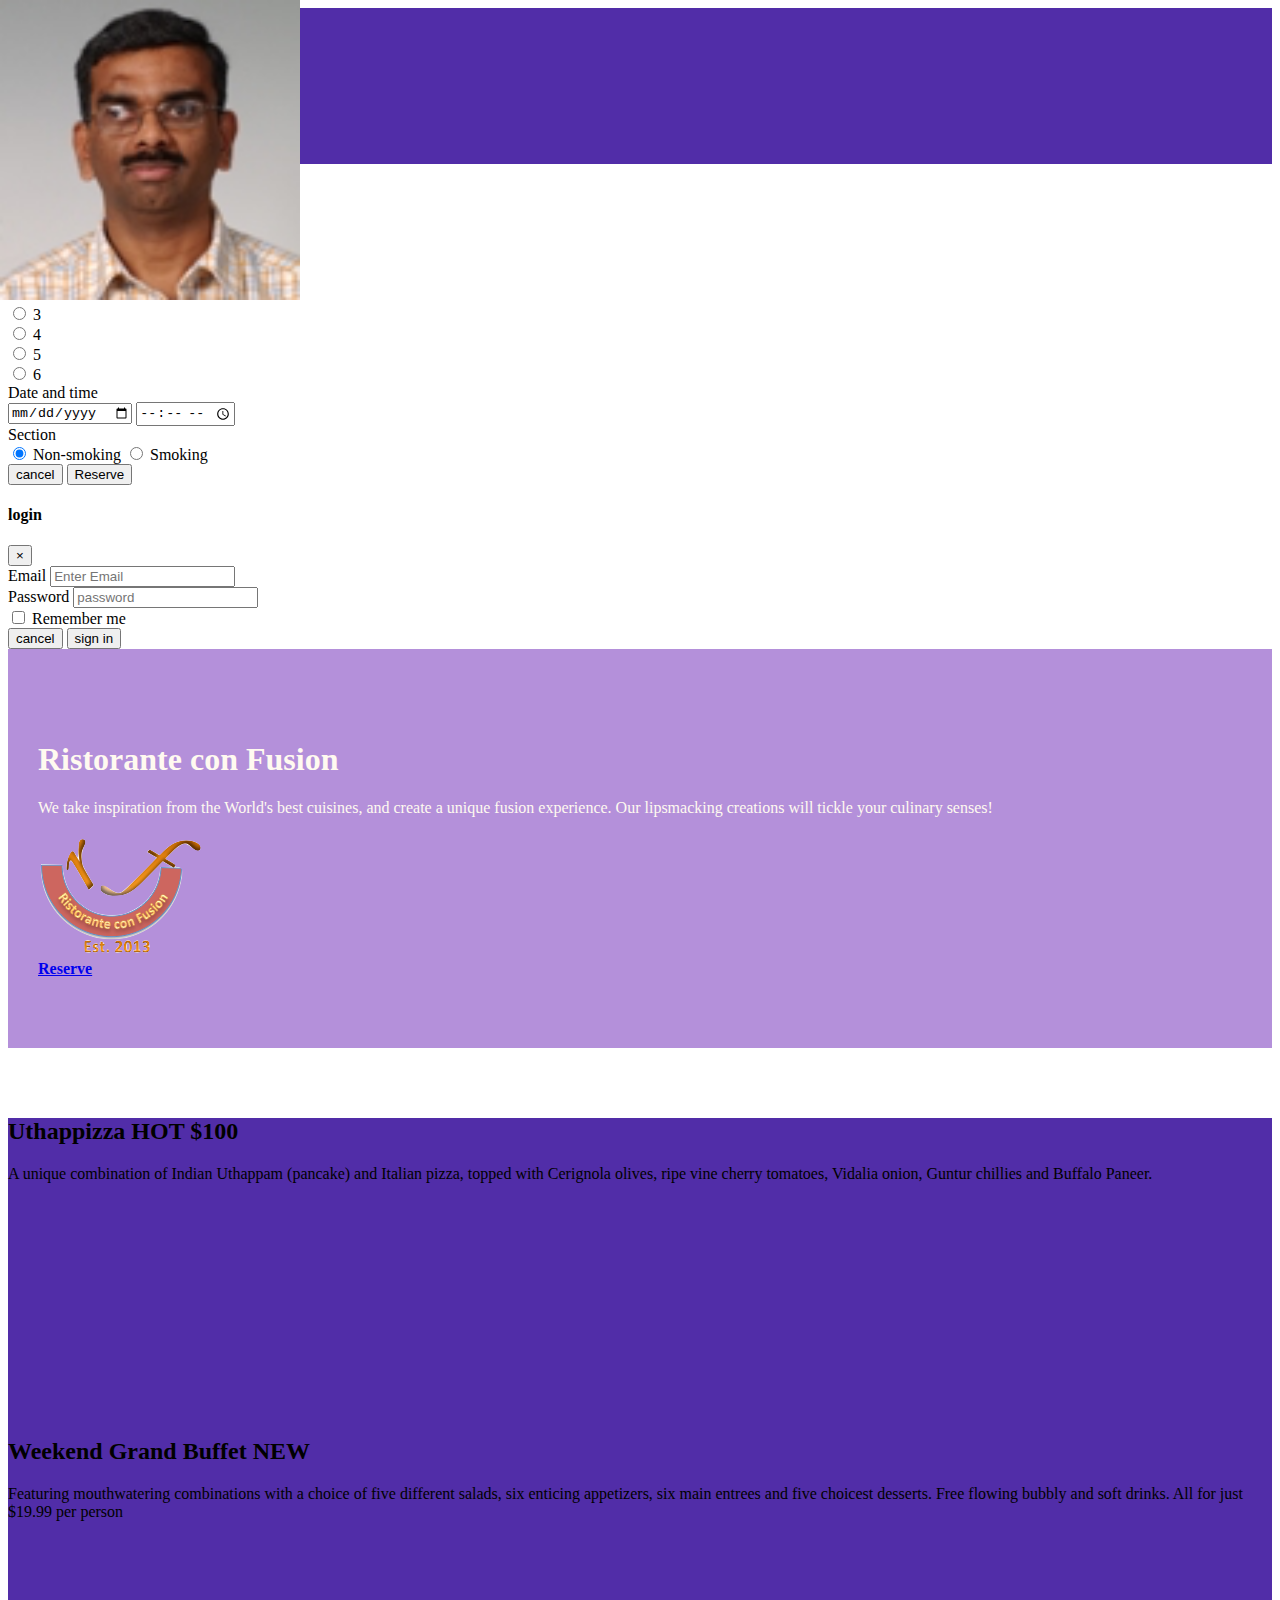
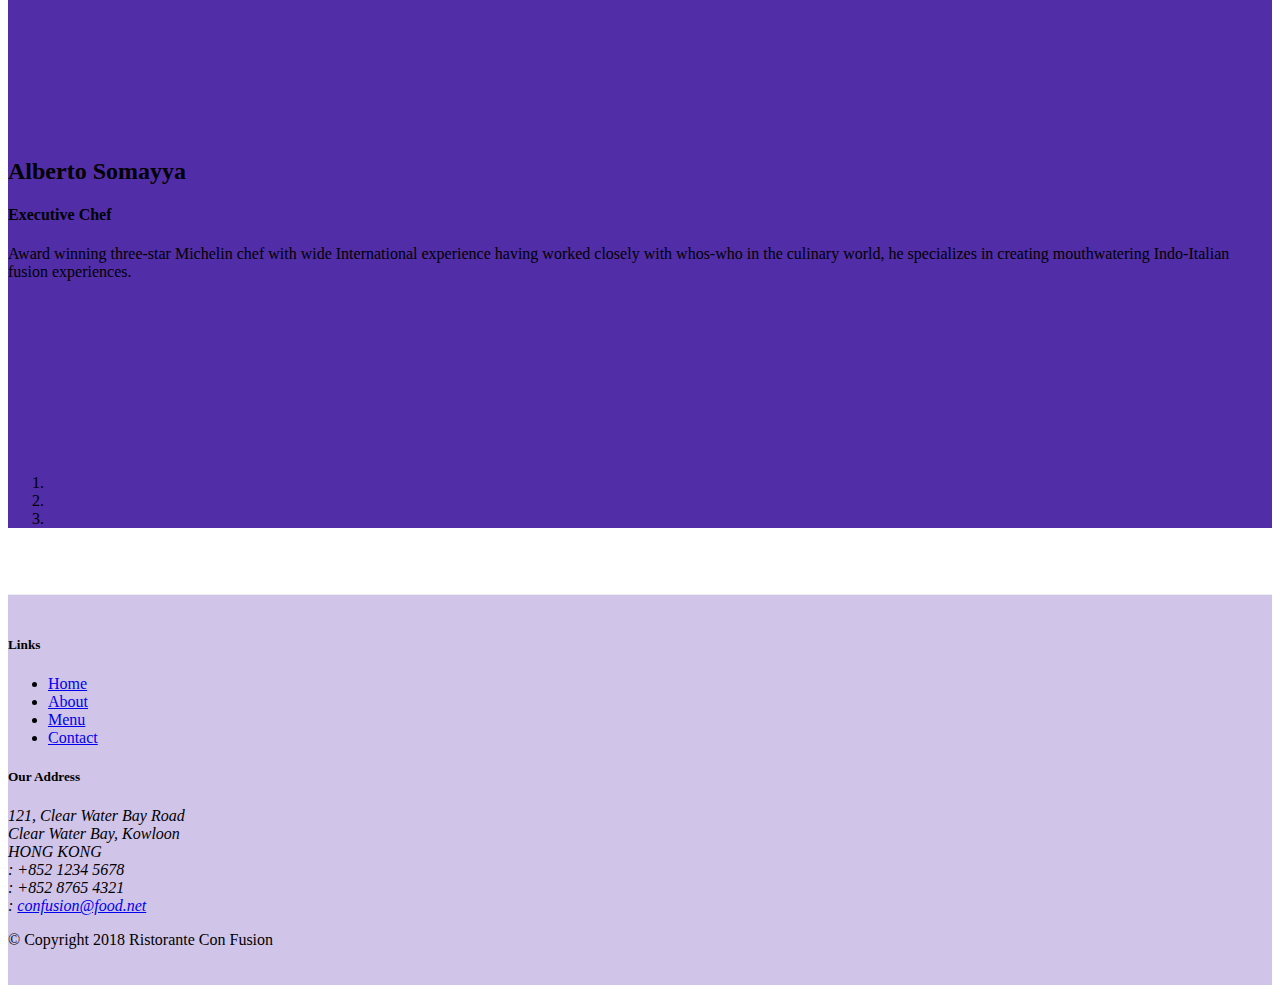
==== commit 5c4e82c1: "assignment-3" ====
--- a/index.html
+++ b/index.html
@@ -43,6 +43,105 @@
             </div>
         </div>
     </nav>
+    <div id="reserveModal" class="modal fade" role=dialog>
+        <div class="modal-dialog modal-lg" role="content">
+            <div class="modal-content">
+                <div class="modal-header">
+                    <h4 class="modal-title">Reserve a table</h4>
+                    <button type="button" class="close" data-dismiss="modal">
+                        &times;
+                    </button>
+                </div>
+                <div class="modal-body">
+                    <div class="container">
+                        <form>
+                            <div class="form-group row justify-content-center">
+                                <label for="num" class="col-12 col-md-3 col-form-label">Number of guests</label>
+                                <div class="col-md-9">
+                                    <div class="row">
+                                        <div class="col form-check">
+                                            <input class="form-check-input" type="radio" name="num" id="num1" value="1"
+                                                checked>
+                                            <label class="form-check-label" for="num1">
+                                                1</label>
+                                        </div>
+                                        <div class="col form-check">
+                                            <input class="form-check-input" type="radio" name="num" id="num2" value="2">
+                                            <label class="form-check-label" for="num2">
+                                                2</label>
+                                        </div>
+                                        <div class="col form-check">
+                                            <input class="form-check-input" type="radio" name="num" id="num3" value="3">
+                                            <label class="form-check-label" for="num3">
+                                                3</label>
+                                        </div>
+                                        <div class="col form-check">
+                                            <input class="form-check-input" type="radio" name="num" id="num4" value="4">
+                                            <label class="form-check-label" for="num4">
+                                                4</label>
+                                        </div>
+                                        <div class="col form-check">
+                                            <input class="form-check-input" type="radio" name="num" id="num5" value="5">
+                                            <label class="form-check-label" for="num5">
+                                                5</label>
+                                        </div>
+                                        <div class="col form-check">
+                                            <input class="form-check-input" type="radio" name="num" id="num6" value="6">
+                                            <label class="form-check-label" for="num6">
+                                                6</label>
+                                        </div>
+                                    </div>
+                                </div>
+                            </div>
+
+                            <div class="form-group row">
+                                <label class="col-12 col-md-3 col-form-label" for="date_time"> Date and time</label>
+                                <div class="col-md-9">
+                                    <div class="row">
+                                        <input type="date" class="form-control col-12 col-md-6" id="date1" name="date1">
+                                        <input type="time" class="form-control col-12 col-md-6" id="time1" name="time1">
+                                    </div>
+                                </div>
+                            </div>
+                            <div class="form-group row">
+                                <label class="col-12 col-md-3 col-form-label" for="section"> Section</label>
+                                <div class="col-md-9">
+                                    <div class="row">
+                                        <div class="btn-group btn-group-toggle" data-toggle="buttons">
+                                            <label class="btn btn-success active">
+                                                <input type="radio" name="section" id="non-smoke" autocomplete="off"
+                                                    checked> Non-smoking
+                                            </label>
+                                            <label class="btn btn-danger">
+                                                <input type="radio" name="section" id="smoke" autocomplete="off">
+                                                Smoking
+                                            </label>
+                                        </div>
+                                    </div>
+                                </div>
+
+                            </div>
+
+                            <div class="form-group row">
+                                <div class="offset-md-3 column-md-9">
+                                    <button type="button" class=btn btn-secondary btn-sm ml-auto" data-dismiss="modal">
+                                        cancel
+                                    </button>
+                                    <button type="submit" class="btn btn-primary">
+                                        Reserve
+                                    </button>
+                                </div>
+                            </div>
+
+                        </form>
+                    </div>
+                </div>
+
+
+            </div>
+        </div>
+    </div>
+
     <div id="loginModal" class="modal fade" role="dialog">
         <div class="modal-dialog modal-lg " role="content">
             <div class="modal-content">
@@ -101,9 +200,8 @@
                     <img src="img/logo.png" class="img-fluid">
                 </div>
                 <div class=" mt-3 col-12 col-sm-3 align-self-center">
-                    <a class="btn col-12 col-sm-12 btn-block nav-link bg-warning text-dark" data-toggle="tooltip"
-                        data-html="true" title="Or Call us at <br><strong>*123 1123</strong>" data-placement="bottom"
-                        href="#reservation">Reserve</a>
+                    <a class="btn col-12 col-sm-12 btn-block nav-link bg-warning text-white" data-toggle="modal"
+                        data-target="#reserveModal" href="#reservation"><strong>Reserve</strong></a>
                 </div>
 
 
@@ -132,129 +230,51 @@
                         <div class="carousel-item ">
                             <img class="d-block img-fluid" src="img/buffet.png" alt="buffet">
                             <div class="carousel-caption d-none d-md-block">
-                            <h2>Weekend Grand Buffet <span class="badge badge-danger">NEW</span></h2>
-                            <p class="d-none d-sm-block">Featuring mouthwatering combinations with a choice of five
-                                different
-                                salads, six enticing appetizers,
-                                six main entrees and five choicest desserts. Free flowing bubbly and soft drinks. All
-                                for just
-                                $19.99 per person </p>
-                        </div>
-
+                                <h2>Weekend Grand Buffet <span class="badge badge-danger">NEW</span></h2>
+                                <p class="d-none d-sm-block">Featuring mouthwatering combinations with a choice of five
+                                    different
+                                    salads, six enticing appetizers,
+                                    six main entrees and five choicest desserts. Free flowing bubbly and soft drinks.
+                                    All
+                                    for just
+                                    $19.99 per person </p>
+                            </div>
+
+                        </div>
+                        <div class="carousel-item">
+                            <img class="d-block img-fluid" src="img/alberto.png" alt="alberot">
+                            <div class="carousel-caption d-none d-md-block">
+                                <h2>Alberto Somayya</h2>
+                                <h4>Executive Chef</h4>
+                                <p class="d-none d-sm-block">Award winning three-star Michelin chef with wide
+                                    International
+                                    experience having worked
+                                    closely with whos-who in the culinary world, he specializes in creating
+                                    mouthwatering
+                                    Indo-Italian fusion experiences. </p>
+                            </div>
+                        </div>
                     </div>
-                    <div class="carousel-item">
-                        <img class="d-block img-fluid" src="img/alberto.png" alt="alberot">
-                        <div class="carousel-caption d-none d-md-block">
-                            <h2>Alberto Somayya</h2>
-                            <h4>Executive Chef</h4>
-                            <p class="d-none d-sm-block">Award winning three-star Michelin chef with wide International
-                                experience having worked
-                                closely with whos-who in the culinary world, he specializes in creating mouthwatering
-                                Indo-Italian fusion experiences. </p>
-                        </div>
-                    </div>
-                </div>
-                <ol class="carousel-indicators">
-                    <li data-target="#mycarousel" data-slide-to="0" class="active">
-
-                    </li>
-                    <li data-target="#mycarousel" data-slide-to="1" >
-
-                    </li>
-                    <li data-target="#mycarousel" data-slide-to="2">
-
-                    </li>
-                </ol>
-                <a class="carousel-control-prev" href="#mycarousel" role="button" data-slide="prev">
-                    <span class="carousel-control-prev-icon"></span>
-                </a>
-                <a class="carousel-control-next" href="#mycarousel" role="button" data-slide="next">
-                    <span class="carousel-control-next-icon"></span>
-                </a>
-            </div>
-
-        </div>
-    </div>
-    </div>
-    </div>
-    
-    <div class=" row align-items-center" id="reservation">
-        <div class="col-12 col-md-10 offset-md-1">
-            <div class="card mt-2 mb-2">
-                <h3 class="card-header bg-warning text-white">Reserve a table</h3>
-                <div class="card-body">
-                    <div class="row">
-                        <div class=" col-12  col-md-10 ">
-                            <form>
-                                <div class="form-group row align-items-center">
-                                    <label for="num" class="col-12 col-md-3 col-form-label">Number of guests</label>
-                                    <div class="col-md-9">
-                                        <div class="row">
-                                            <div class="col form-check">
-                                                <input class="form-check-input" type="radio" name="num" id="num1"
-                                                    value="1">
-                                                <label class="form-check-label" for="num1">
-                                                    1</label>
-                                            </div>
-                                            <div class="col form-check">
-                                                <input class="form-check-input" type="radio" name="num" id="num2"
-                                                    value="2">
-                                                <label class="form-check-label" for="num2">
-                                                    2</label>
-                                            </div>
-                                            <div class="col form-check">
-                                                <input class="form-check-input" type="radio" name="num" id="num3"
-                                                    value="3">
-                                                <label class="form-check-label" for="num3">
-                                                    3</label>
-                                            </div>
-                                            <div class="col form-check">
-                                                <input class="form-check-input" type="radio" name="num" id="num4"
-                                                    value="4">
-                                                <label class="form-check-label" for="num4">
-                                                    4</label>
-                                            </div>
-                                            <div class="col form-check">
-                                                <input class="form-check-input" type="radio" name="num" id="num5"
-                                                    value="5">
-                                                <label class="form-check-label" for="num5">
-                                                    5</label>
-                                            </div>
-                                            <div class="col form-check">
-                                                <input class="form-check-input" type="radio" name="num" id="num6"
-                                                    value="6">
-                                                <label class="form-check-label" for="num6">
-                                                    6</label>
-                                            </div>
-                                        </div>
-                                    </div>
-                                </div>
-                                <div class="form-group row">
-                                    <label class="col-12 col-md-3 col-form-label" for="date_time"> Date and time</label>
-                                    <div class="col-md-9">
-                                        <div class="row">
-                                            <input type="date" class="form-control col-12 col-md-6" id="date1"
-                                                name="date1">
-                                            <input type="time" class="form-control col-12 col-md-6" id="time1"
-                                                name="time1">
-                                        </div>
-                                    </div>
-                                </div>
-                                <div class="form-group row">
-                                    <div class="offset-md-3 column-md-9">
-                                        <button type="submit" class="btn btn-primary">
-                                            Reserve
-                                        </button>
-                                    </div>
-                                </div>
-
-                            </form>
-                        </div>
-                    </div>
-                </div>
-            </div>
-        </div>
-    </div>
+                    <ol class="carousel-indicators">
+                        <li data-target="#mycarousel" data-slide-to="0" class="active">
+
+                        </li>
+                        <li data-target="#mycarousel" data-slide-to="1">
+
+                        </li>
+                        <li data-target="#mycarousel" data-slide-to="2">
+
+                        </li>
+                    </ol>
+                    <a class="carousel-control-prev" href="#mycarousel" role="button" data-slide="prev">
+                        <span class="carousel-control-prev-icon"></span>
+                    </a>
+                    <a class="carousel-control-next" href="#mycarousel" role="button" data-slide="next">
+                        <span class="carousel-control-next-icon"></span>
+                    </a>
+                </div>
+            </div>
+        </div>
     </div>
     <footer class="row-footer">
         <div class="container">
--- a/css/styles.css
+++ b/css/styles.css
@@ -60,3 +60,4 @@
     min-height:300px
 }
 
+
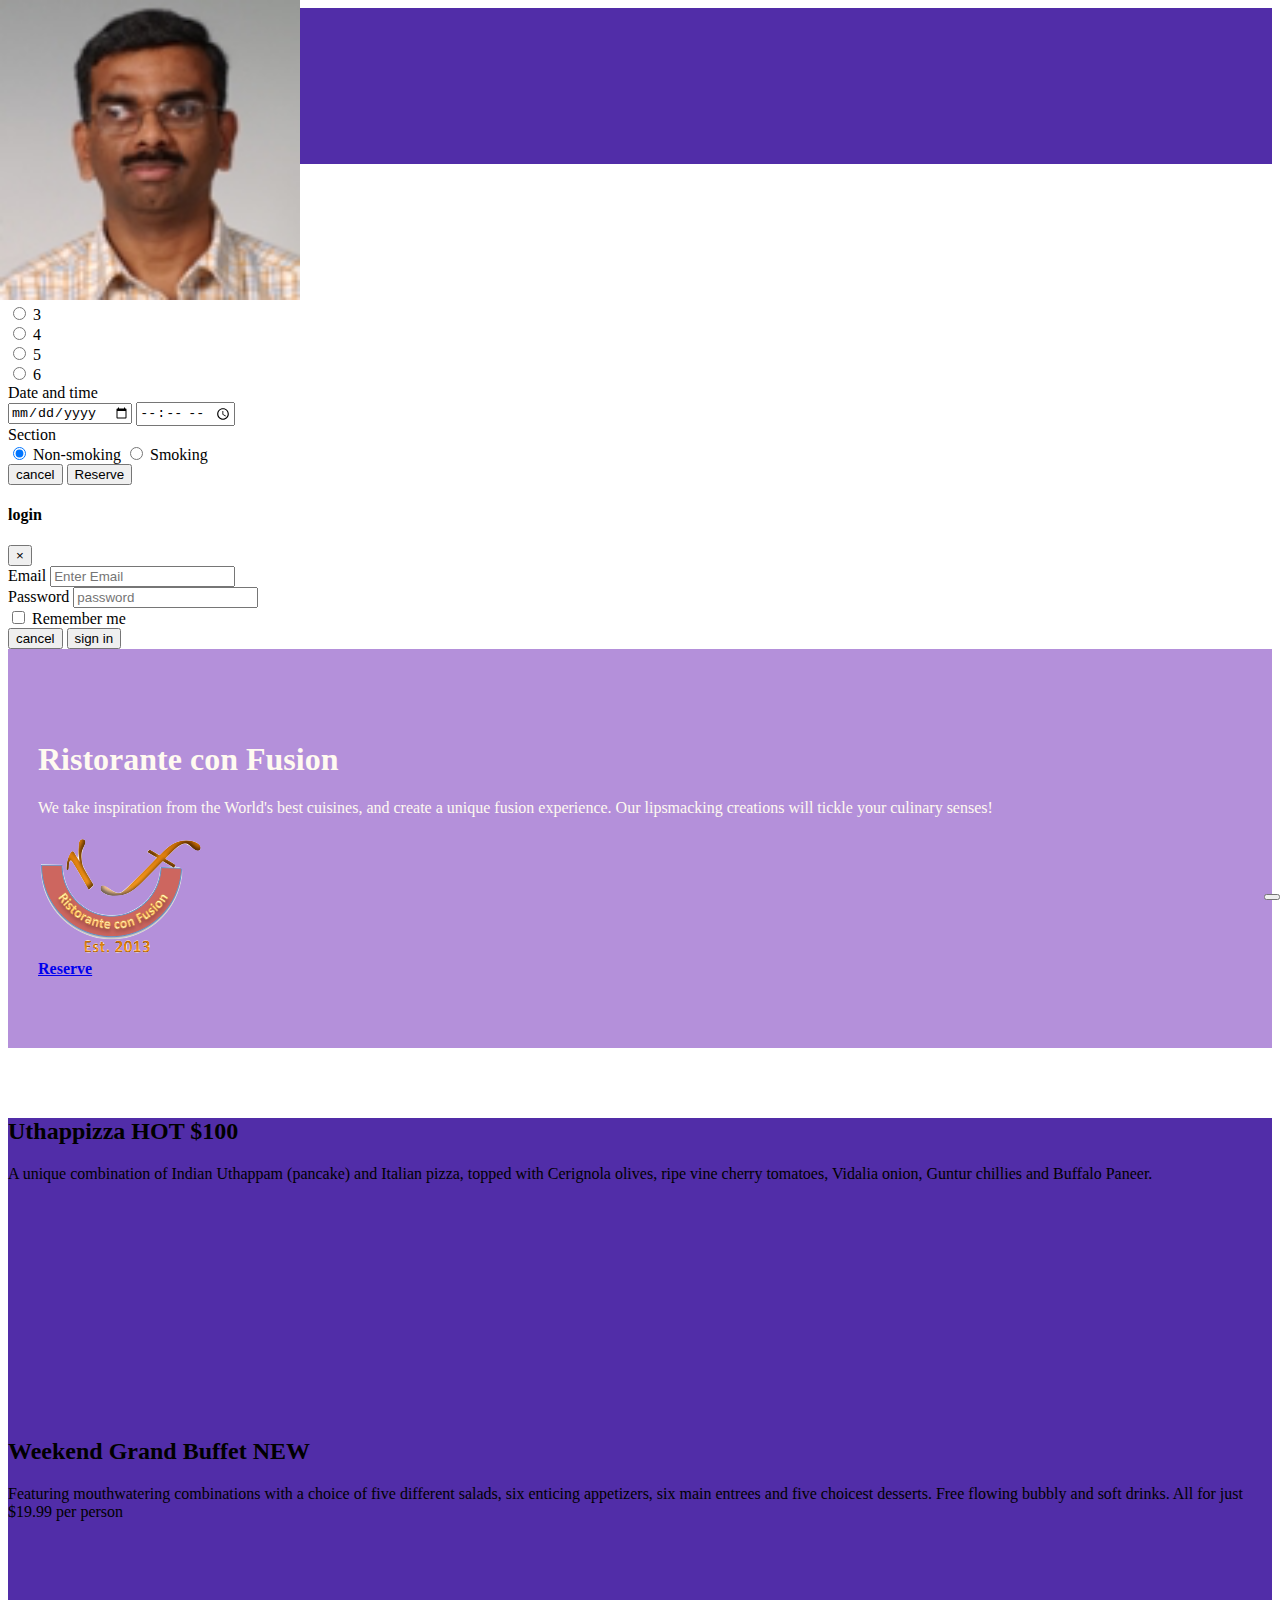
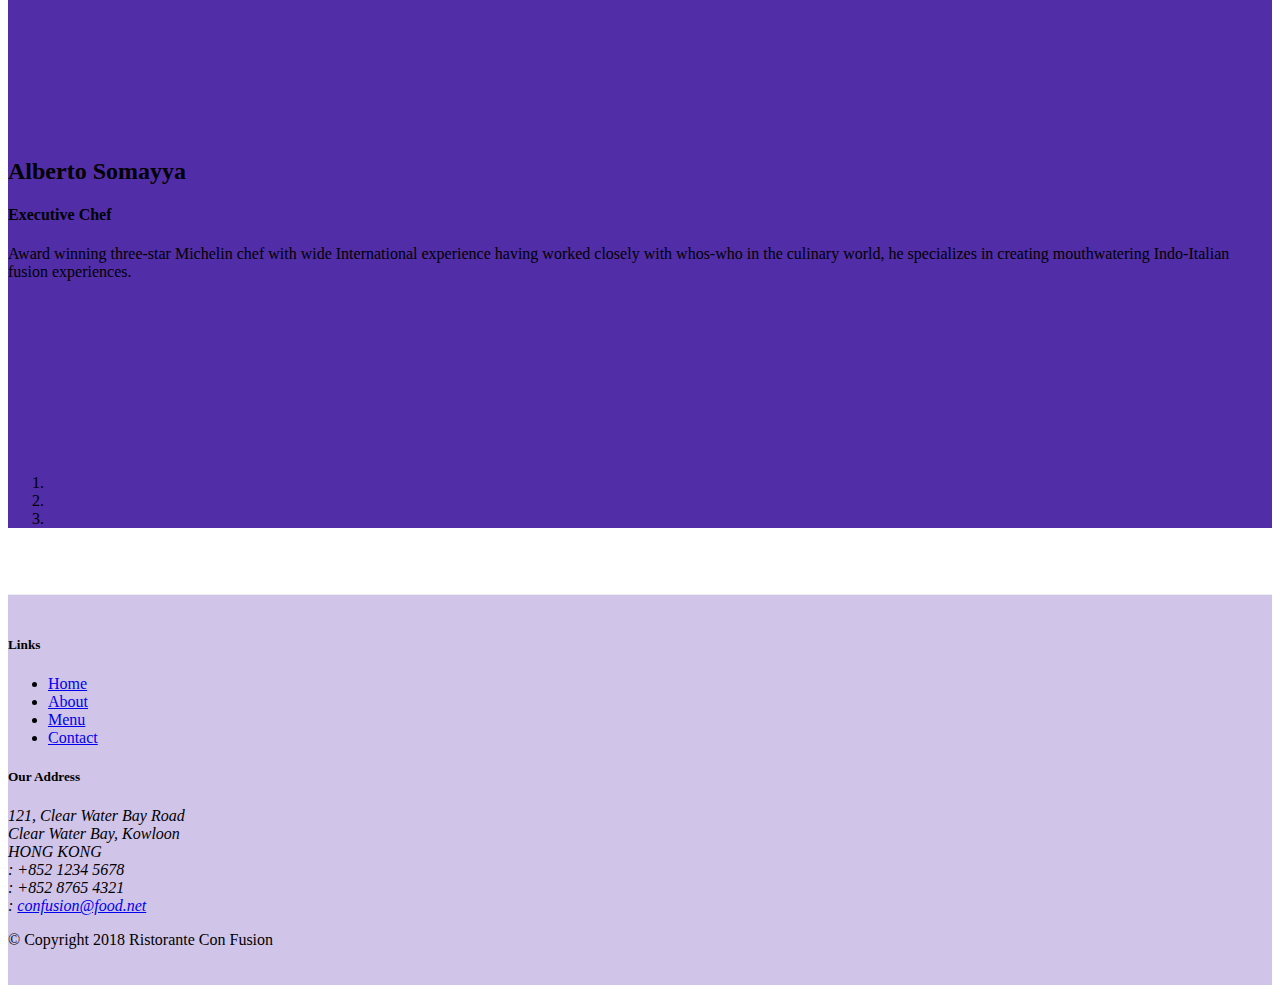
==== commit bd79fc84: "jqueryplaypause" ====
--- a/index.html
+++ b/index.html
@@ -56,7 +56,7 @@
                     <div class="container">
                         <form>
                             <div class="form-group row justify-content-center">
-                                <label for="num" class="col-12 col-md-3 col-form-label">Number of guests</label>
+                                <label class="col-12 col-md-3 col-form-label">Number of guests</label>
                                 <div class="col-md-9">
                                     <div class="row">
                                         <div class="col form-check">
@@ -95,7 +95,7 @@
                             </div>
 
                             <div class="form-group row">
-                                <label class="col-12 col-md-3 col-form-label" for="date_time"> Date and time</label>
+                                <label class="col-12 col-md-3 col-form-label"> Date and time</label>
                                 <div class="col-md-9">
                                     <div class="row">
                                         <input type="date" class="form-control col-12 col-md-6" id="date1" name="date1">
@@ -104,16 +104,15 @@
                                 </div>
                             </div>
                             <div class="form-group row">
-                                <label class="col-12 col-md-3 col-form-label" for="section"> Section</label>
+                                <label class="col-12 col-md-3 col-form-label"> Section</label>
                                 <div class="col-md-9">
                                     <div class="row">
                                         <div class="btn-group btn-group-toggle" data-toggle="buttons">
                                             <label class="btn btn-success active">
-                                                <input type="radio" name="section" id="non-smoke" autocomplete="off"
-                                                    checked> Non-smoking
+                                                <input type="radio" name="section" id="non-smoke" checked> Non-smoking
                                             </label>
                                             <label class="btn btn-danger">
-                                                <input type="radio" name="section" id="smoke" autocomplete="off">
+                                                <input type="radio" name="section" id="smoke" >
                                                 Smoking
                                             </label>
                                         </div>
@@ -124,7 +123,7 @@
 
                             <div class="form-group row">
                                 <div class="offset-md-3 column-md-9">
-                                    <button type="button" class=btn btn-secondary btn-sm ml-auto" data-dismiss="modal">
+                                    <button type="button" class="btn btn-secondary btn-sm ml-auto" data-dismiss="modal">
                                         cancel
                                     </button>
                                     <button type="submit" class="btn btn-primary">
@@ -173,7 +172,7 @@
 
                         </div>
                         <div class="form-row">
-                            <button type="button" class=btn btn-secondary btn-sm ml-auto" data-dismiss="modal">
+                            <button type="button" class="btn btn-secondary btn-sm ml-auto" data-dismiss="modal">
                                 cancel
                             </button>
                             <button type="button" class="btn btn-primary btn-sm ml-1">
@@ -197,7 +196,7 @@
                         lipsmacking creations will tickle your culinary senses!</p>
                 </div>
                 <div class="col-12 col-sm-3 align-self-center">
-                    <img src="img/logo.png" class="img-fluid">
+                    <img src="img/logo.png" class="img-fluid" alt="logo">
                 </div>
                 <div class=" mt-3 col-12 col-sm-3 align-self-center">
                     <a class="btn col-12 col-sm-12 btn-block nav-link bg-warning text-white" data-toggle="modal"
@@ -272,6 +271,10 @@
                     <a class="carousel-control-next" href="#mycarousel" role="button" data-slide="next">
                         <span class="carousel-control-next-icon"></span>
                     </a>
+                        <button class="btn btn-danger btn-sm" id="carousel-pause">
+                            <span class="fa fa-pause"></span>
+                        </button>
+                       
                 </div>
             </div>
         </div>
@@ -328,9 +331,20 @@
     <script src="node_modules/popper.js/dist/umd/popper.min.js"></script>
     <script src="node_modules/bootstrap/dist/js/bootstrap.min.js"></script>
     <script>
-        $(document).ready(function () {
-            $('[data-toggle="tooltip"]').tooltip();
-        });
+        $(document).ready(function(){
+            $("#mycarousel").carousel({interval:2000});
+            $("#carousel-pause").click(function(){
+                if($("#carousel-pause").children("span").hasClass("fa-pause")){
+                        $("#mycarousel").carousel("pause");
+                        $("#carousel-pause").children('span').removeClass("fa-pause");
+                        $("#carousel-pause").children('span').addClass("fa-play");
+                }else{
+                    $("#mycarousel").carousel("cycle");
+                        $("#carousel-pause").children('span').removeClass("fa-play");
+                        $("#carousel-pause").children('span').addClass("fa-pause");
+                }
+            });
+        })
     </script>
 
 </body>
--- a/css/styles.css
+++ b/css/styles.css
@@ -60,4 +60,8 @@
     min-height:300px
 }
 
-
+#carousel-pause{
+    right:0px;
+    position:absolute;
+    bottom:0px;
+}
